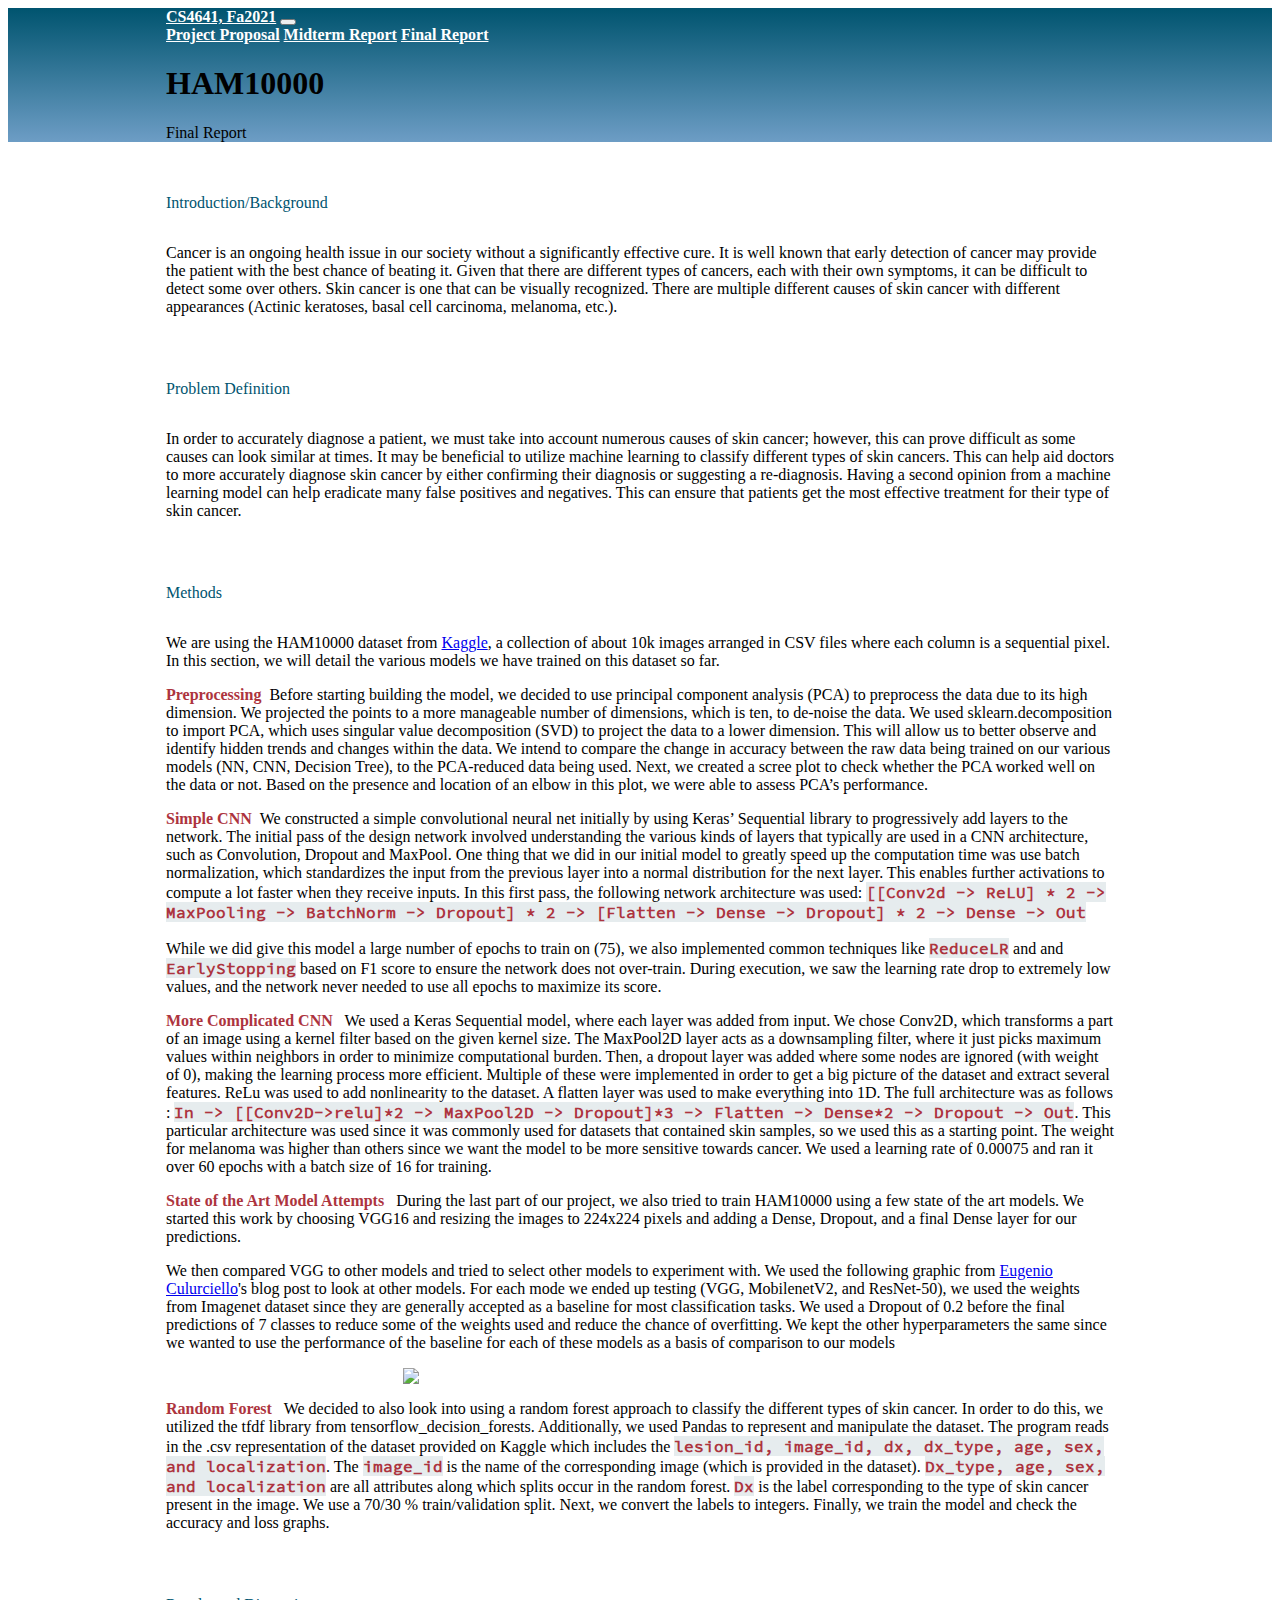
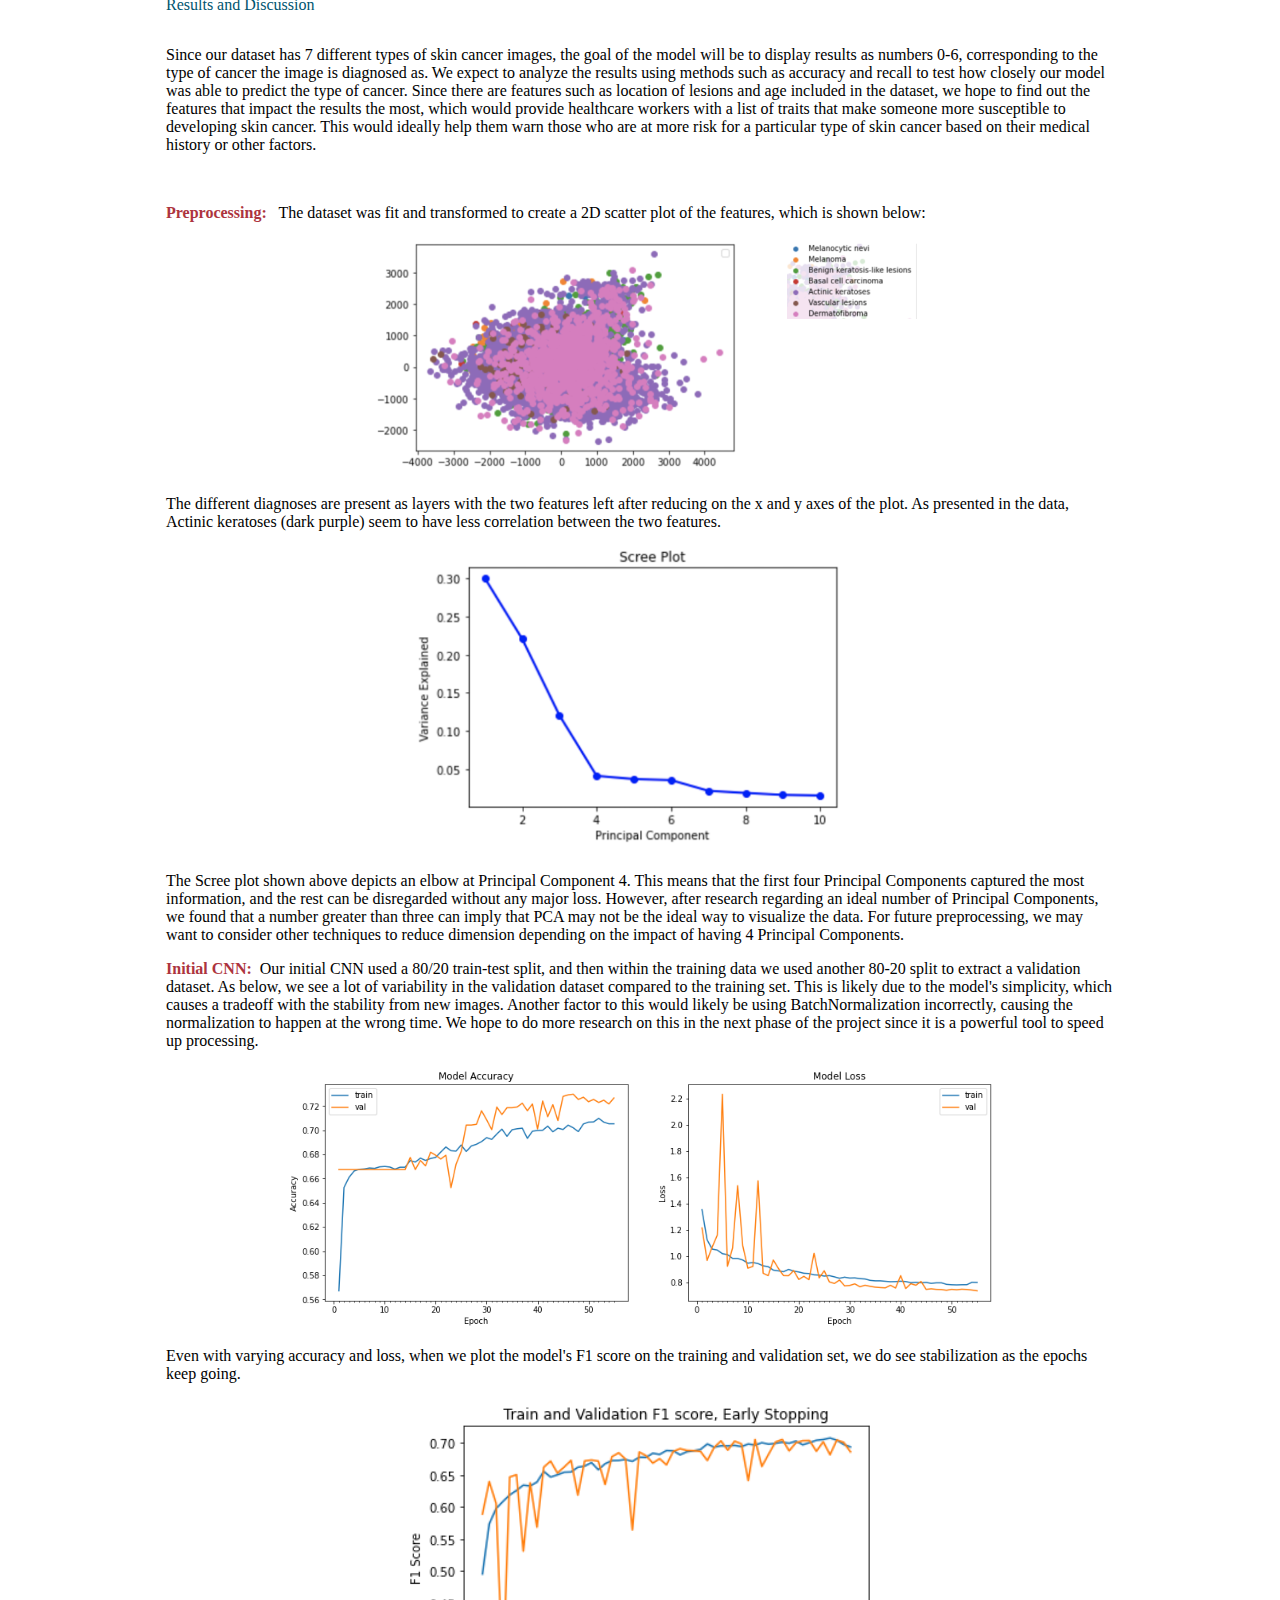
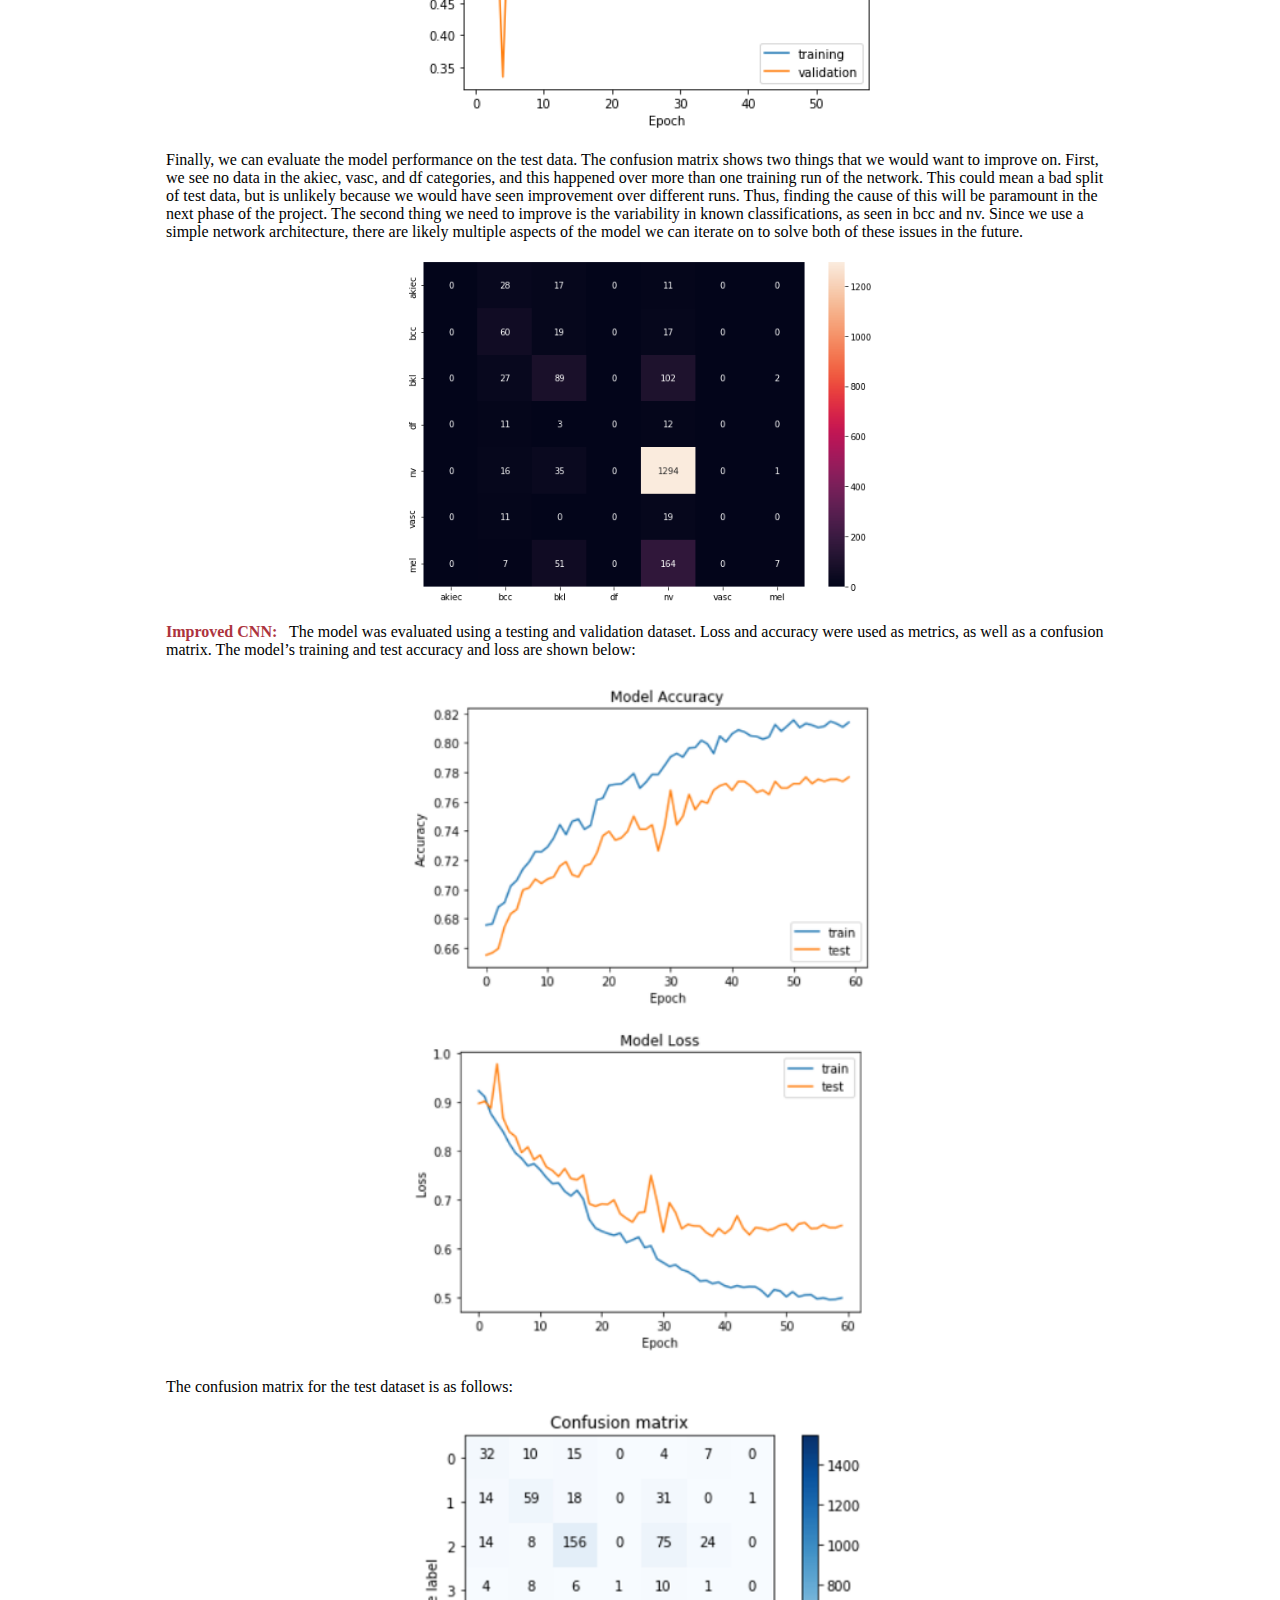
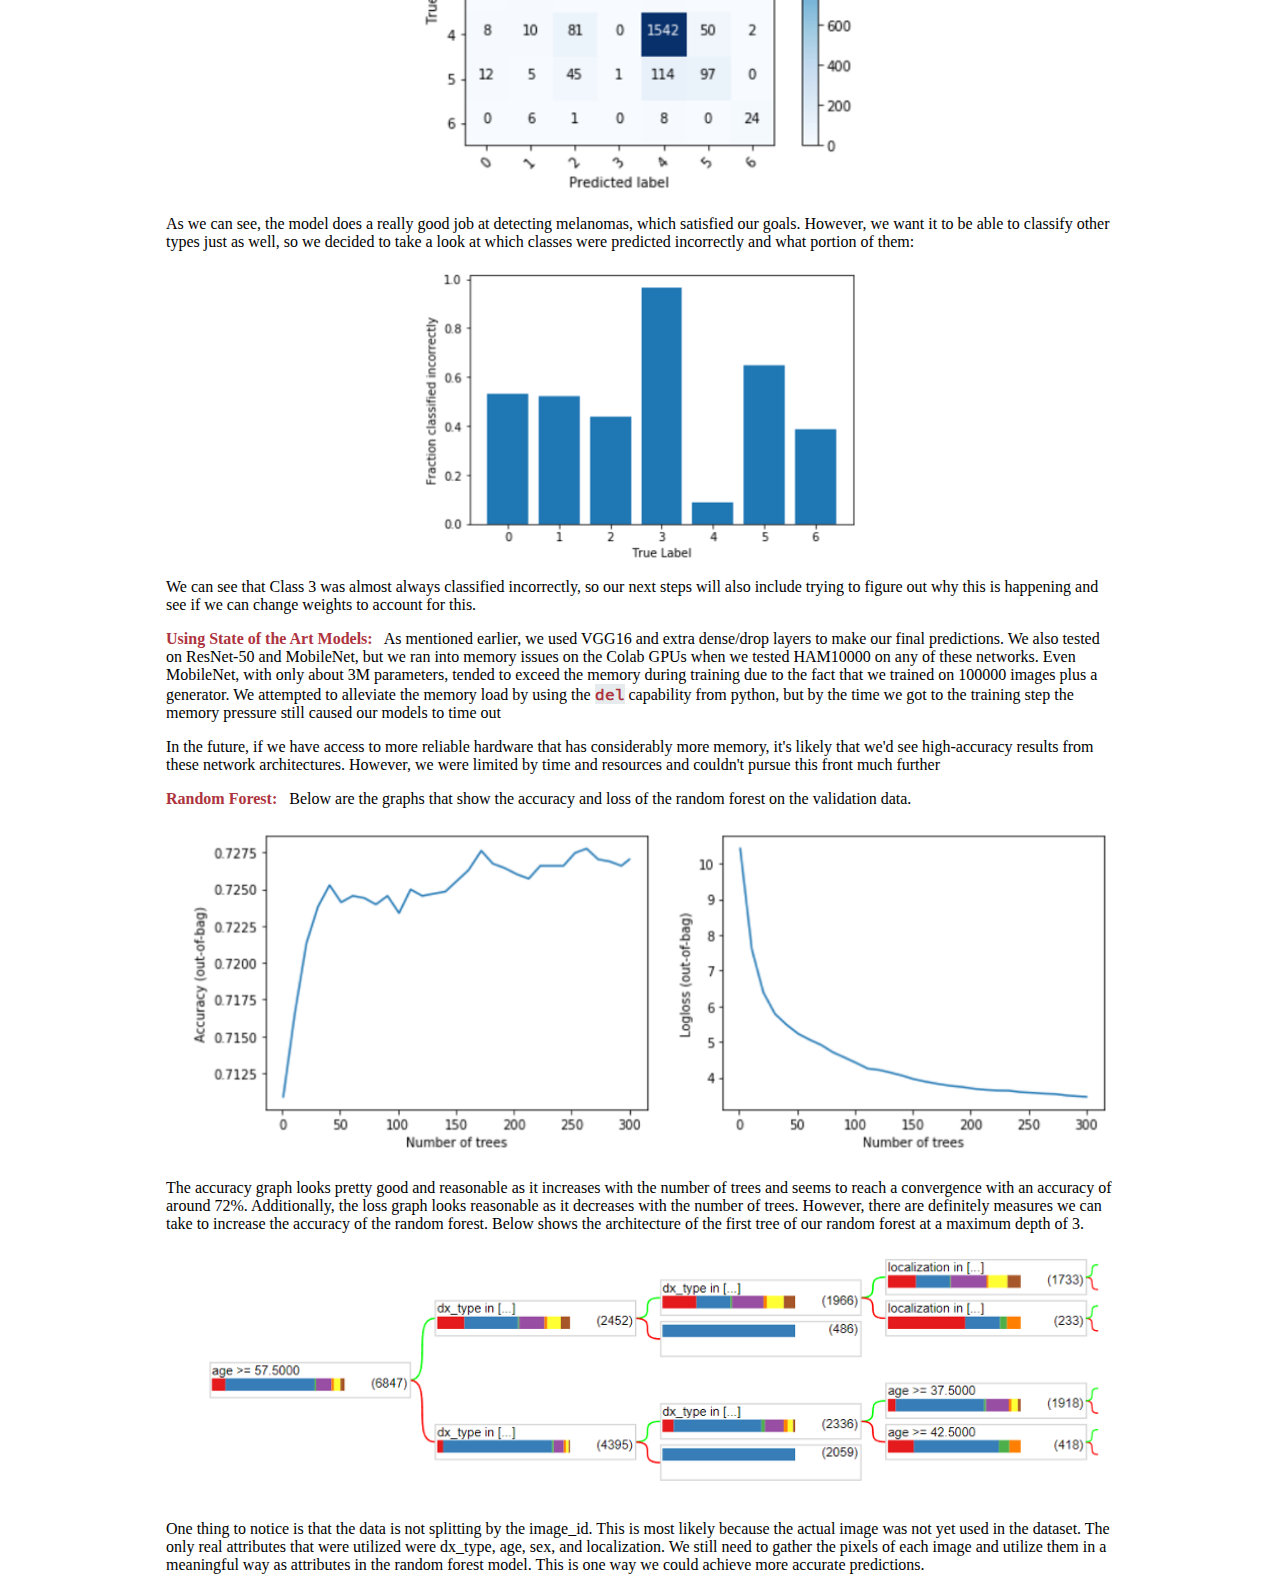
==== finalreport.html @ a60f088b "Update with State of the Art CNN tries" ====
<!doctype html>
<html lang="en">
  <head>
    <!-- Required meta tags -->
    <meta charset="utf-8">
    <meta name="viewport" content="width=device-width, initial-scale=1">

    <!-- Bootstrap CSS -->
    <link href="https://cdn.jsdelivr.net/npm/bootstrap@5.1.2/dist/css/bootstrap.min.css" rel="stylesheet" integrity="sha384-uWxY/CJNBR+1zjPWmfnSnVxwRheevXITnMqoEIeG1LJrdI0GlVs/9cVSyPYXdcSF" crossorigin="anonymous">
    <link rel="stylesheet" href="styles.css" />
    <title>CS 4641, Fall 2021</title>
  </head>
  <body>
    <div class="container-fluid">
        <div class="site-header pt-3 pb-3 mb-2" id="top">
          <nav class="navbar navbar-expand-lg navbar-light section">
            <div class="container-fluid">
              <a class="navbar-brand" href="#top">CS4641, Fa2021</a>
              <button class="navbar-toggler" type="button" data-bs-toggle="collapse" data-bs-target="#navbarNav" aria-controls="navbarNav" aria-expanded="false" aria-label="Toggle navigation">
                <span class="navbar-toggler-icon"></span>
              </button>
              <div class="collapse navbar-collapse" id="navbarNav">
                <a class="nav-link" href="index.html">Project Proposal</a>
                <a class="nav-link" href="#top">Midterm Report</a>
                <a class="nav-link" href="finalreport.html">Final Report</a>
              </div>
            </div>
          </nav>
          <div class="py-5 section">
            <h1 class="display-4 fw-bold text-light">HAM10000</h1>
            <p class="lead fs-3 text-light">Final Report</p>
          </div>
        </div>
        <br><br>
        <div class="section">
            <div class="section-header-text fs-3 fw-bold">Introduction/Background</div>
            <p class="fs-5 lh-lg">Cancer is an ongoing health issue in our society without a significantly effective cure. It is well known that early detection of cancer may provide the patient with the best chance of beating it. Given that there are different types of cancers, each with their own symptoms, it can be difficult to detect some over others. Skin cancer is one that can be visually recognized. There are multiple different causes of skin cancer with different appearances (Actinic keratoses, basal cell carcinoma, melanoma, etc.).</p>
        </div>
        <div class="sep-3rem"></div>
        <div class="section">
            <div class="section-header-text fs-3 fw-bold">Problem Definition</div>
            <p class="fs-5 lh-lg">In order to accurately diagnose a patient, we must take into account numerous causes of skin cancer; however, this can prove difficult as some causes can look similar at times. It may be beneficial to utilize machine learning to classify different types of skin cancers. This can help aid doctors to more accurately diagnose skin cancer by either confirming their diagnosis or suggesting a re-diagnosis. Having a second opinion from a machine learning model can help eradicate many false positives and negatives. This can ensure that patients get the most effective treatment for their type of skin cancer.</p>
        </div>
        <div class="sep-3rem"></div>
        <div class="section">
            <div class="section-header-text fs-3 fw-bold">Methods</div>
            <p class="fs-5 lh-lg">We are using the HAM10000 dataset from <a href="https://www.kaggle.com/kmader/skin-cancer-mnist-ham10000" class="link-primary fw-bold">Kaggle</a>, a collection of about 10k images arranged in CSV files where each column is a sequential pixel. In this section, we will detail the various models we have trained on this dataset so far.</p>
            
            <p class="fs-5 lh-lg"><span class="secondary-header fs-4">Preprocessing &nbsp;</span>Before starting building the model, we decided to use principal component analysis (PCA) to preprocess the data due to its high dimension. We projected the points to a more manageable number of dimensions, which is ten, to de-noise the data. We used sklearn.decomposition to import PCA, which uses singular value decomposition (SVD) to project the data to a lower dimension. This will allow us to better observe and identify hidden trends and changes within the data. We intend to compare the change in accuracy between the raw data being trained on our various models (NN, CNN, Decision Tree), to the PCA-reduced data being used. Next, we created a scree plot to check whether the PCA worked well on the data or not. Based on the presence and location of an elbow in this plot, we were able to assess PCA’s performance. 
            </p>

            <p class="fs-5 lh-lg"><span class="secondary-header fs-4">Simple CNN &nbsp;</span>We constructed a simple convolutional neural net initially by using Keras’ Sequential library to progressively add layers to the network.  The initial pass of the design network involved understanding the various kinds of layers that typically are used in a CNN architecture, such as Convolution, Dropout and MaxPool.  One thing that we did in our initial model to greatly speed up the computation time was use batch normalization, which standardizes the input from the previous layer into a normal distribution for the next layer.  This enables further activations to compute a lot faster when they receive inputs.  In this first pass, the following network architecture was used: <span class="code">[[Conv2d -> ReLU] * 2 -> MaxPooling -> BatchNorm -> Dropout] * 2 -> [Flatten -> Dense -> Dropout] * 2 -> Dense -> Out</span>
            </p>
            <p class="fs-5 lh-lg">While we did give this model a large number of epochs to train on (75), we also implemented common techniques like <span class="code">ReduceLR</span> and and <span class="code">EarlyStopping</span> based on F1 score to ensure the network does not over-train.  During execution, we saw the learning rate drop to extremely low values, and the network never needed to use all epochs to maximize its score.
            </p>

            <p class="fs-5 lh-lg"><span class="secondary-header fs-4">More Complicated CNN &nbsp;</span> We used a Keras Sequential model, where each layer was added from input. We chose Conv2D, which transforms a part of an image using a kernel filter based on the given kernel size. The MaxPool2D layer acts as a downsampling filter, where it just picks maximum values within neighbors in order to minimize computational burden. Then, a dropout layer was added where some nodes are ignored (with weight of 0), making the learning process more efficient. Multiple of these were implemented in order to get a big picture of the dataset and extract several features. ReLu was used to add nonlinearity to the dataset. A flatten layer was used to make everything into 1D. The full architecture was as follows : <span class="code">In -> [[Conv2D->relu]*2 -> MaxPool2D -> Dropout]*3 -> Flatten -> Dense*2 -> Dropout -> Out</span>. This particular architecture was used since it was commonly used for datasets that contained skin samples, so we used this as a starting point. The weight for melanoma was higher than others since we want the model to be more sensitive towards cancer. We used a learning rate of 0.00075 and ran it over 60 epochs with a batch size of 16 for training. 
            </p>

            <p class="fs-5 lh-lg"><span class="secondary-header fs-4">State of the Art Model Attempts &nbsp;</span> During the last part of our project, we also tried to train HAM10000 using a few state of the art models.  We started this work by choosing VGG16 and resizing the images to 224x224 pixels and adding a Dense, Dropout, and a final Dense layer for our predictions.</p>
            <p class="fs-5 lh-lg">We then compared VGG to other models and tried to select other models to experiment with.  We used the following graphic from <a href="https://culurciello.medium.com/analysis-of-deep-neural-networks-dcf398e71aae">Eugenio Culurciello</a>'s blog post to look at other models. For each mode we ended up testing (VGG, MobilenetV2, and ResNet-50), we used the weights from Imagenet dataset since 
            they are generally accepted as a baseline for most classification tasks.  We used a Dropout of 0.2 before the final predictions of 7 classes to reduce some of the weights used and reduce the chance of overfitting. We kept the other hyperparameters the same since we wanted to use the performance of the baseline for each of these models as a basis of comparison to our models</p>
            <img src="https://miro.medium.com/max/4800/1*kfpO_fJ4bc92sffY4bxnSA.jpeg" class="img-center" style="width: 50%;" />
            <p class="fs-5 lh-lg"><span class="secondary-header fs-4">Random Forest &nbsp;</span> We decided to also look into using a random forest approach to classify the different types of skin cancer. In order to do this, we utilized the tfdf library from tensorflow_decision_forests. Additionally, we used Pandas to represent and manipulate the dataset. The program reads in the .csv representation of the dataset provided on Kaggle which includes the <span class="code">lesion_id, image_id, dx, dx_type, age, sex, and localization</span>. The <span class="code">image_id</span> is the name of the corresponding image (which is provided in the dataset). <span class="code">Dx_type, age, sex, and localization</span> are all attributes along which splits occur in the random forest. <span class="code">Dx</span> is the label corresponding to the type of skin cancer present in the image. We use a 70/30 % train/validation split. Next, we convert the labels to integers. Finally, we train the model and check the accuracy and loss graphs.
            </p>           
        </div>
        <div class="sep-3rem"></div>
        <div class="section">
            <div class="section-header-text fs-3 fw-bold">Results and Discussion</div>
            <p class="fs-5 lh-lg">Since our dataset has 7 different types of skin cancer images, the goal of the model will be to display results as numbers 0-6, corresponding to the type of cancer the image is diagnosed as. We expect to analyze the results using methods such as accuracy and recall to test how closely our model was able to predict the type of cancer. Since there are features such as location of lesions and age included in the dataset, we hope to find out the features that impact the results the most, which would provide healthcare workers with a list of traits that make someone more susceptible to developing skin cancer. This would ideally help them warn those who are at more risk for a particular type of skin cancer based on their medical history or other factors. </p>
            <br>
            <p class="fs-5 lh-lg"><span class="secondary-header fs-4">Preprocessing: &nbsp;</span> The dataset was fit and transformed to create a 2D scatter plot of the features, which is shown below: </p>
            <img class="img-center" src="images/pca_scatter.png" />
            <p class="fs-5 lh-lg">The different diagnoses are present as layers with the two features left after reducing on the x and y axes of the plot. As presented in the data, Actinic keratoses (dark purple) seem to have less correlation between the two features. </p>
            <!--Manu you are a hoe. -Best, Nav-->
            
                <img class="img-center" style="width: 50%;" src="images/pca_results_line.png" />
            
            <p class="fs-5 lh-lg">The Scree plot shown above depicts an elbow at Principal Component 4. This means that the first four Principal Components captured the most information, and the rest can be disregarded without any major loss. However, after research regarding an ideal number of Principal Components, we found that a number greater than three can imply that PCA may not be the ideal way to visualize the data. For future preprocessing, we may want to consider other techniques to reduce dimension depending on the impact of having 4 Principal Components. </p>
            <p class="fs-5 lh-lg"><span class="secondary-header fs-4">Initial CNN: &nbsp;</span>Our initial CNN used a 80/20 train-test split, and then within the training data we used another 80-20 split to extract a validation dataset.  As below, we see a lot of variability in the validation dataset compared to the training set.  This is likely due to the model's simplicity, which causes a tradeoff with the stability from new images.  Another factor to this would likely be using BatchNormalization incorrectly, causing the normalization to happen at the wrong time.  We hope to do more research on this in the next phase of the project since it is a powerful tool to speed up processing.</p> 
            
                <img class="img-center" style="width: 75%;" src="images/basic_cnn_loss.png" />
            
            <p class="fs-5 lh-lg">Even with varying accuracy and loss, when we plot the model's F1 score on the training and validation set, we do see stabilization as the epochs keep going.  </p>
            
                <img class="img-center" style="width: 50%;" src="images/basic_cnn_f1.png" />
            
            <p class="fs-5 lh-lg">Finally, we can evaluate the model performance on the test data.  The confusion matrix shows two things that we would want to improve on.  First, we see no data in the akiec, vasc, and df categories, and this happened over more than one training run of the network.  This could mean a bad split of test data, but is unlikely because we would have seen improvement over different runs.  Thus, finding the cause of this will be paramount in the next phase of the project.  The second thing we need to improve is the variability in known classifications, as seen in bcc and nv.  Since we use a simple network architecture, there are likely multiple aspects of the model we can iterate on to solve both of these issues in the future.</p>
            
                <img class="img-center" style="width: 50%;" src="images/basic_cnn_cf.png" />
            
            <p class="fs-5 lh-lg"><span class="secondary-header fs-4">Improved CNN: &nbsp;</span> The model was evaluated using a testing and validation dataset. Loss and accuracy were used as metrics, as well as a confusion matrix. The model’s training and test accuracy and loss are shown below: 
            </p>
            
                <img class="img-center" style="width: 50%;" src="images/cnn2_acc_loss.png" />
            
            <p class="fs-5 lh-lg">The confusion matrix for the test dataset is as follows:</p>
            
                <img class="img-center" style="width: 50%;" src="images/cnn2_conf_matrix.png" />
            
            <p class="fs-5 lh-lg">As we can see, the model does a really good job at detecting melanomas, which satisfied our goals. However, we want it to be able to classify other types just as well, so we decided to take a look at which classes were predicted incorrectly and what portion of them: </p>
            
                <img class="img-center" style="width: 50%;" src="images/cnn_label_class.png" />
            
            <p class="fs-5 lh-lg">We can see that Class 3 was almost always classified incorrectly, so our next steps will also include trying to figure out why this is happening and see if we can change weights to account for this. </p>


            <p class="fs-5 lh-lg"><span class="secondary-header fs-4">Using State of the Art Models: &nbsp;</span> As mentioned earlier, we used VGG16 and extra dense/drop layers to make our final predictions. We also tested on ResNet-50 and MobileNet, but we ran into memory issues on the Colab GPUs when we tested HAM10000 on any of these networks. Even MobileNet, with only about 3M parameters, tended to exceed the memory during training due to the fact that we trained on 100000 images plus a generator.  We attempted to alleviate the memory load by using the <span class="code">del</span> capability from python, but by the time we got to the training step the memory pressure still caused our models to time out</p> 
            <p class="fs-5 lh-lg">In the future, if we have access to more reliable hardware that has considerably more memory, it's likely that we'd see high-accuracy results from these network architectures.  However, we were limited by time and resources and couldn't pursue this front much further</p>


            <p class="fs-5 lh-lg"><span class="secondary-header fs-4">Random Forest: &nbsp;</span> Below are the graphs that show the accuracy and loss of the random forest on the validation data. </p>
            
                <img class="img-center" style="width: 100%;" src="images/rf_loss.png" />
            
            <p class="fs-5 lh-lg">The accuracy graph looks pretty good and reasonable as it increases with the number of trees and seems to reach a convergence with an accuracy of around 72%. Additionally, the loss graph looks reasonable as it decreases with the number of trees. However, there are definitely measures we can take to increase the accuracy of the random forest. Below shows the architecture of the first tree of our random forest at a maximum depth of 3.</p>
            
                <img class="img-center" style="width: 100%;" src="images/rf_tree_structure.png" />
            
            <p class="fs-5 lh-lg">One thing to notice is that the data is not splitting by the image_id. This is most likely because the actual image was not yet used in the dataset. The only real attributes that were utilized were dx_type, age, sex, and localization. We still need to gather the pixels of each image and utilize them in a meaningful way as attributes in the random forest model. This is one way we could achieve more accurate predictions.</p>
        </div>
    </div>
  </body>
</html>
---- styles.css ----
@font-face {
    font-family: 'Source Code Pro';
    src: url('SourceCodePro-Regular.ttf');
  }
.container-fluid{
    padding: 0;
}
.site-header {
    margin: 0 auto;
    background: linear-gradient(to top, #6D9DC5, #00546f);
}
.site-header-text-area {
    width: 75%;
}
.section {
    width: 75%;
    margin: 0 auto;
}
.section > iframe {
    display: block;
    margin: auto;
}
.section-header-text {
    color: #00546f;
    padding-bottom: 1rem;
}
.sep-3rem {
    height: 3rem;
}
.timeline-bold {
    font-weight: 600;
}
.nav-link {
    color: rgba(255, 255, 255, 1)
}
.nav-link:hover {
    color: rgba(255, 255, 255, 1)
}
.nav-link:link {
    color: rgba(255, 255, 255, 1)
}
.navbar {
    font-weight: 600;
}
.navbar-brand {
    color: rgba(255, 255, 255, 1) !important;
}
.main-color {
    color: #00546f;
}
.secondary-header {
    color: #AD343E;
    font-weight: 600;
}
.code {
    background-color: #e6ecee;
    color: #AD343E;
    font-family: 'Source Code Pro', monospace;
    font-weight: bolder;
    font-size: 1rem;
}
.img-30 {
    width: 40%;
}
.img-center {
    display: block;
    margin: 0 auto;
}
figcaption {
    text-align: center;
}
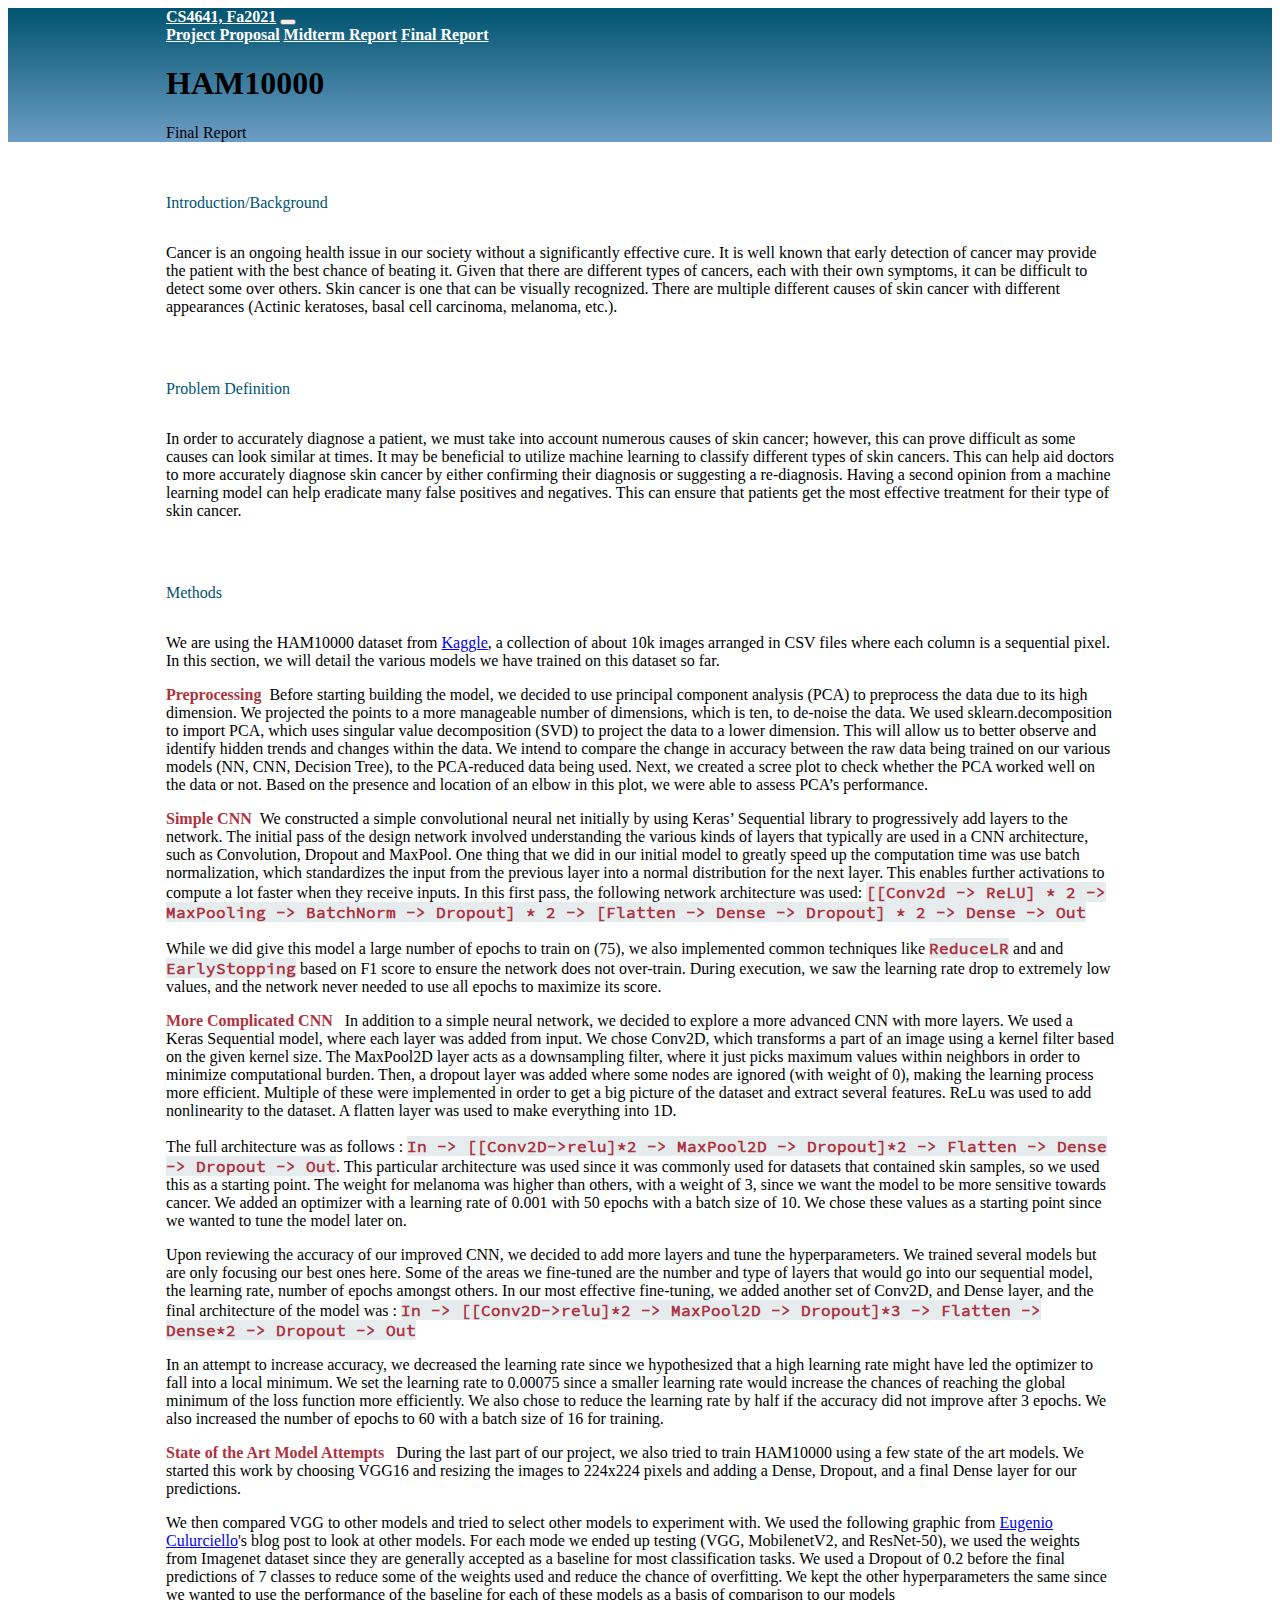
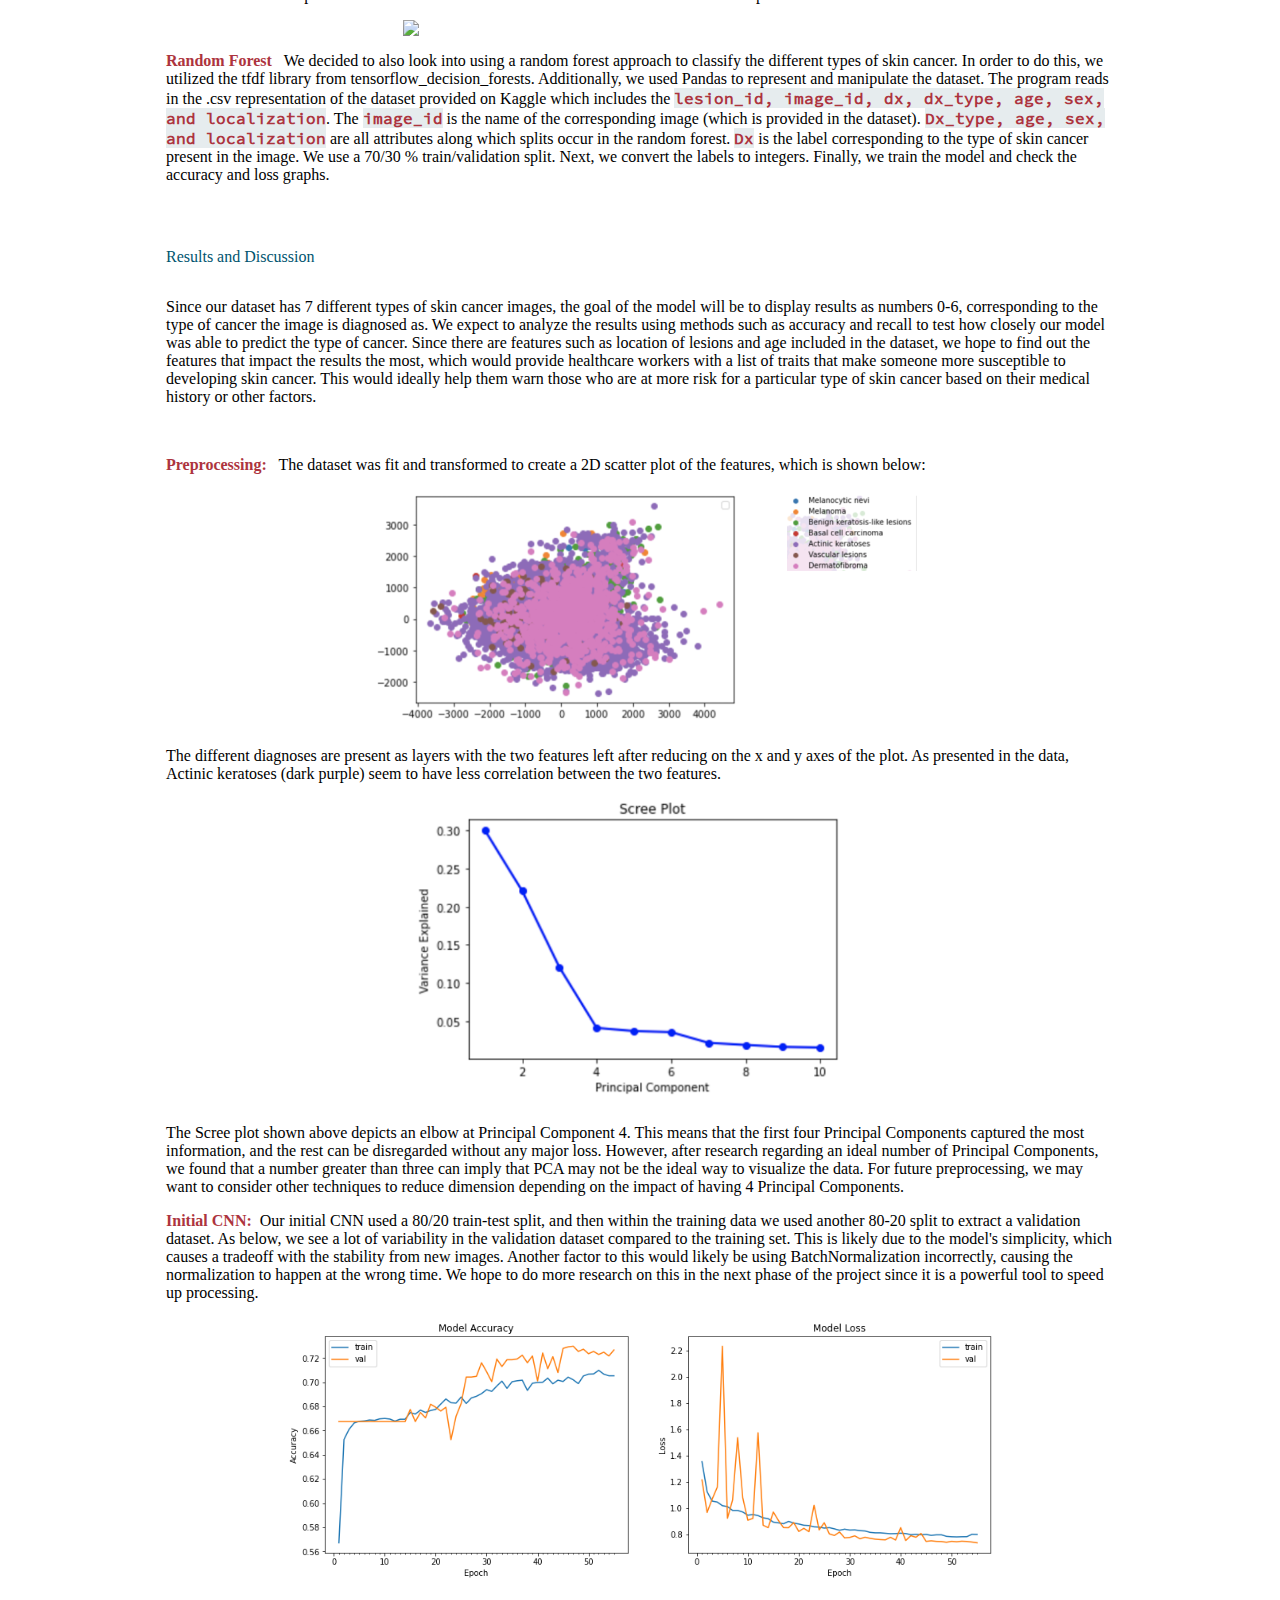
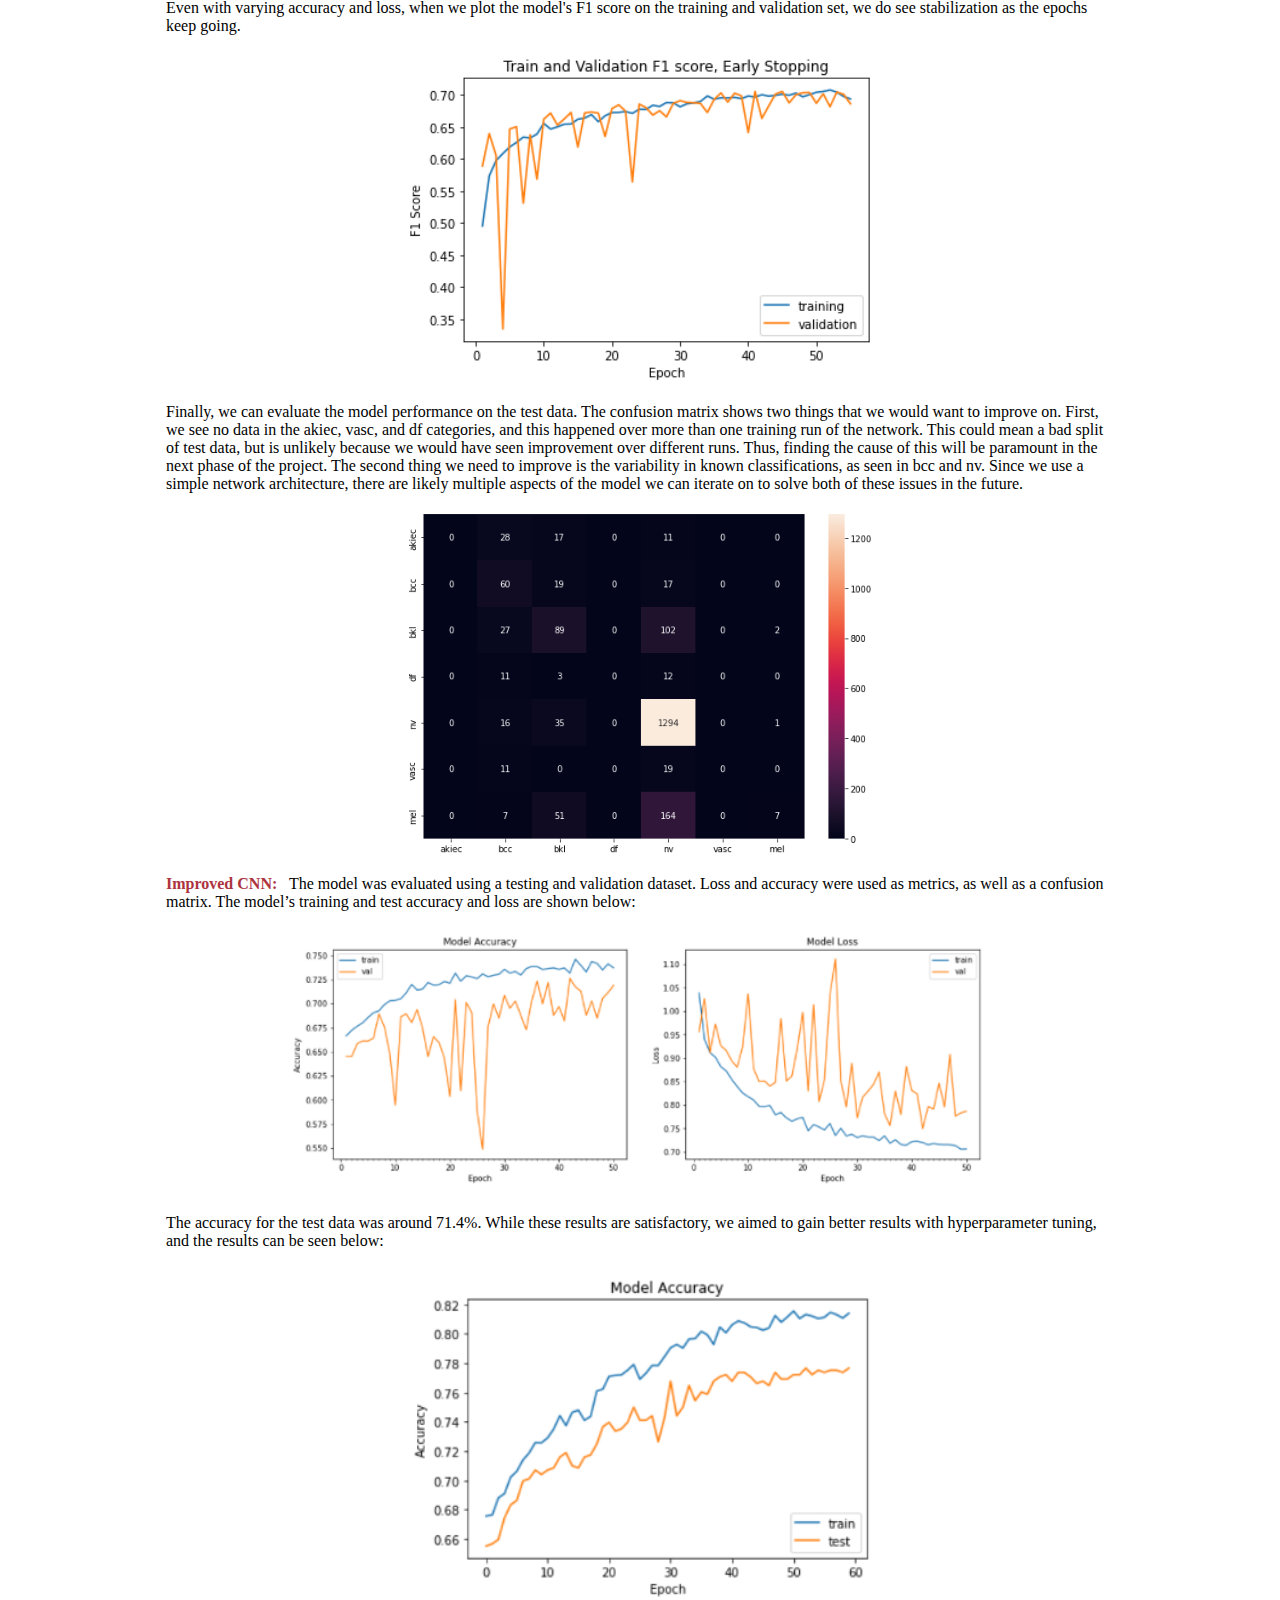
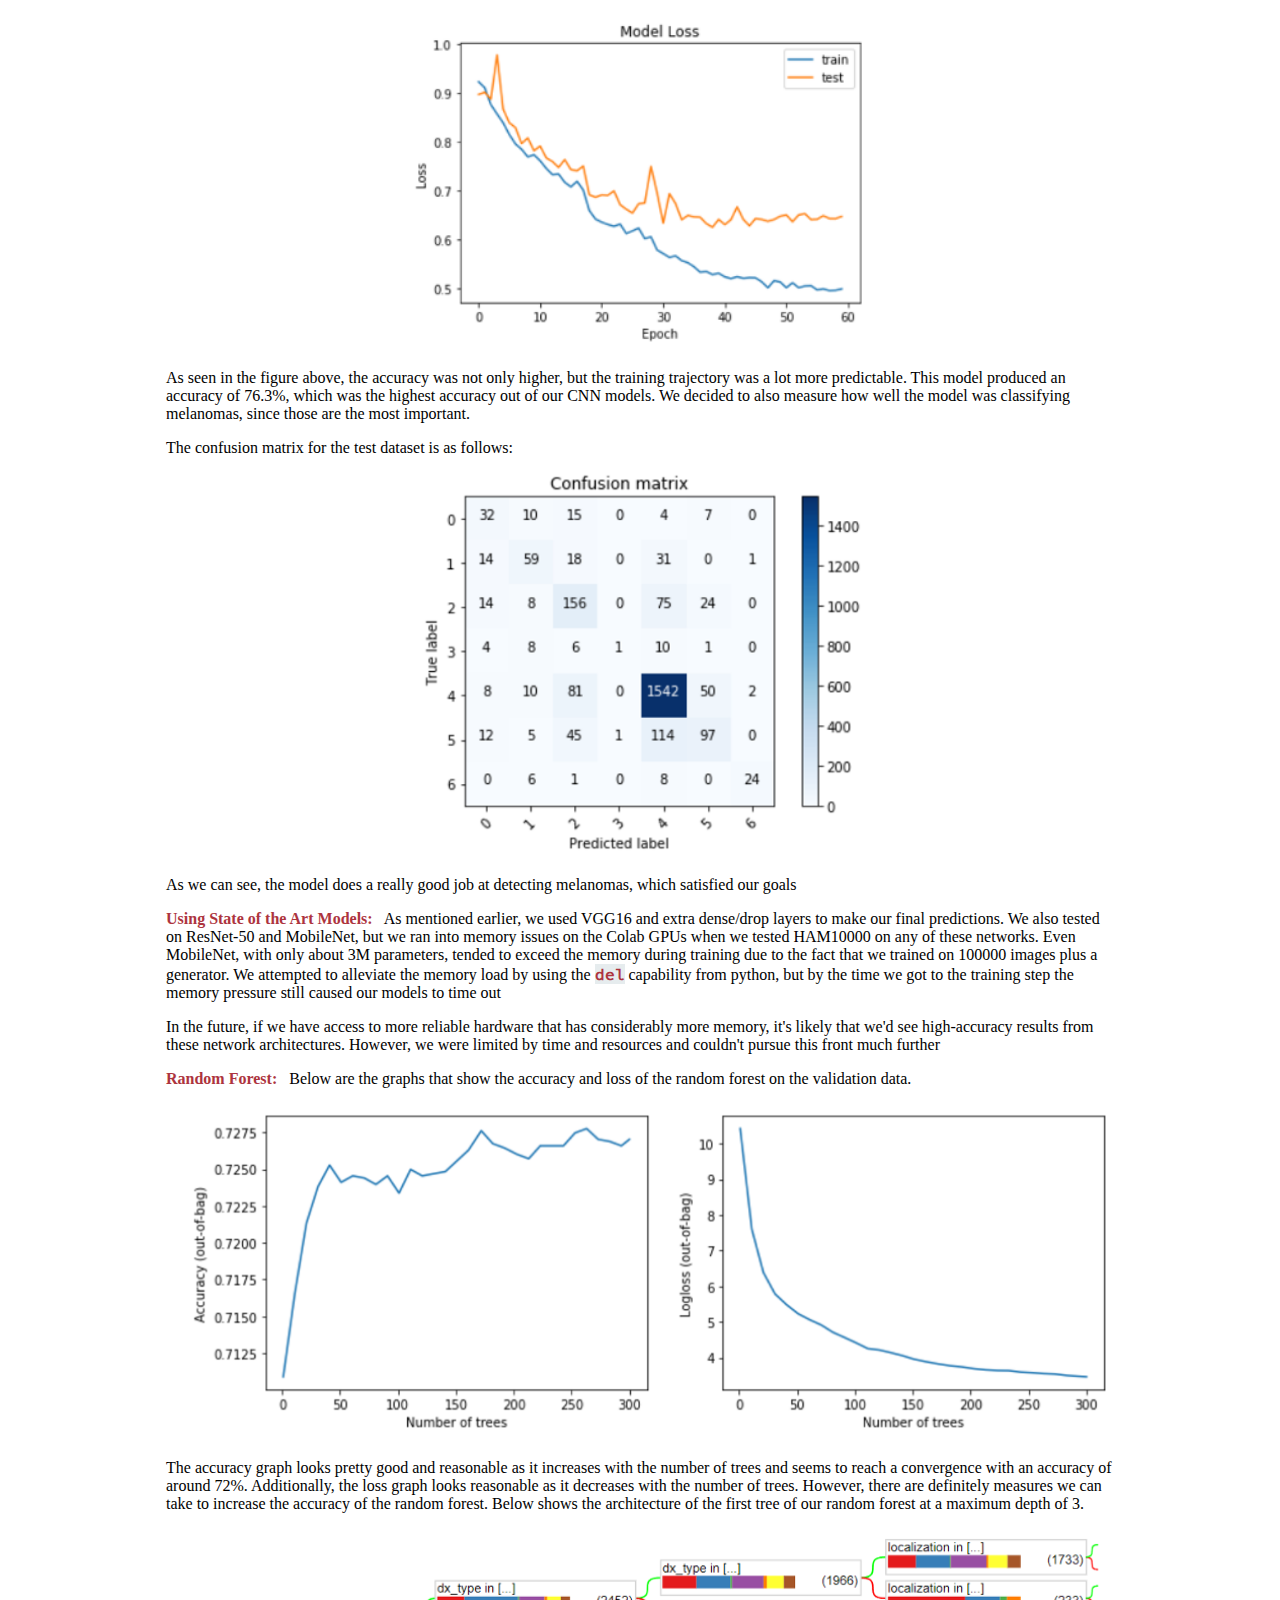
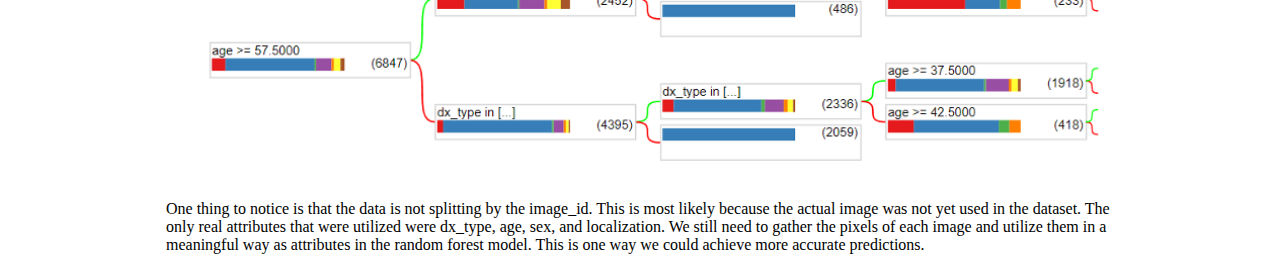
==== commit 2f3d9ff1: "Updated nn stuff" ====
--- a/finalreport.html
+++ b/finalreport.html
@@ -54,8 +54,10 @@
             <p class="fs-5 lh-lg">While we did give this model a large number of epochs to train on (75), we also implemented common techniques like <span class="code">ReduceLR</span> and and <span class="code">EarlyStopping</span> based on F1 score to ensure the network does not over-train.  During execution, we saw the learning rate drop to extremely low values, and the network never needed to use all epochs to maximize its score.
             </p>
 
-            <p class="fs-5 lh-lg"><span class="secondary-header fs-4">More Complicated CNN &nbsp;</span> We used a Keras Sequential model, where each layer was added from input. We chose Conv2D, which transforms a part of an image using a kernel filter based on the given kernel size. The MaxPool2D layer acts as a downsampling filter, where it just picks maximum values within neighbors in order to minimize computational burden. Then, a dropout layer was added where some nodes are ignored (with weight of 0), making the learning process more efficient. Multiple of these were implemented in order to get a big picture of the dataset and extract several features. ReLu was used to add nonlinearity to the dataset. A flatten layer was used to make everything into 1D. The full architecture was as follows : <span class="code">In -> [[Conv2D->relu]*2 -> MaxPool2D -> Dropout]*3 -> Flatten -> Dense*2 -> Dropout -> Out</span>. This particular architecture was used since it was commonly used for datasets that contained skin samples, so we used this as a starting point. The weight for melanoma was higher than others since we want the model to be more sensitive towards cancer. We used a learning rate of 0.00075 and ran it over 60 epochs with a batch size of 16 for training. 
-            </p>
+            <p class="fs-5 lh-lg"><span class="secondary-header fs-4">More Complicated CNN &nbsp;</span> In addition to a simple neural network, we decided to explore a more advanced CNN with more layers. We used a Keras Sequential model, where each layer was added from input. We chose Conv2D, which transforms a part of an image using a kernel filter based on the given kernel size. The MaxPool2D layer acts as a downsampling filter, where it just picks maximum values within neighbors in order to minimize computational burden. Then, a dropout layer was added where some nodes are ignored (with weight of 0), making the learning process more efficient. Multiple of these were implemented in order to get a big picture of the dataset and extract several features. ReLu was used to add nonlinearity to the dataset. A flatten layer was used to make everything into 1D.</p>
+            <p class="fs-5 lh-lg">The full architecture was as follows : <span class="code">In -> [[Conv2D->relu]*2 -> MaxPool2D -> Dropout]*2 -> Flatten -> Dense -> Dropout -> Out</span>. This particular architecture was used since it was commonly used for datasets that contained skin samples, so we used this as a starting point. The weight for melanoma was higher than others, with a weight of 3, since we want the model to be more sensitive towards cancer. We added an optimizer with a learning rate of 0.001 with 50 epochs with a batch size of 10. We chose these values as a starting point since we wanted to tune the model later on.</p>
+            <p class="fs-5 lh-lg">Upon reviewing the accuracy of our improved CNN, we decided to add more layers and tune the hyperparameters. We trained several models but are only focusing our best ones here. Some of the areas we fine-tuned are the number and type of layers that would go into our sequential model, the learning rate, number of epochs amongst others. In our most effective fine-tuning, we added another set of Conv2D, and Dense layer, and the final architecture of the model was : <span class="code">In -> [[Conv2D->relu]*2 -> MaxPool2D -> Dropout]*3 -> Flatten -> Dense*2 -> Dropout -> Out</span></p>
+            <p class="fs-5 lh-lg">In an attempt to increase accuracy, we decreased the learning rate since we hypothesized that a high learning rate might have led the optimizer to fall into a local minimum. We set the learning rate to 0.00075 since a smaller learning rate would increase the chances of reaching the global minimum of the loss function more efficiently. We also chose to reduce the learning rate by half if the accuracy did not improve after 3 epochs. We also increased the number of epochs to 60 with a batch size of 16 for training. </p>
 
             <p class="fs-5 lh-lg"><span class="secondary-header fs-4">State of the Art Model Attempts &nbsp;</span> During the last part of our project, we also tried to train HAM10000 using a few state of the art models.  We started this work by choosing VGG16 and resizing the images to 224x224 pixels and adding a Dense, Dropout, and a final Dense layer for our predictions.</p>
             <p class="fs-5 lh-lg">We then compared VGG to other models and tried to select other models to experiment with.  We used the following graphic from <a href="https://culurciello.medium.com/analysis-of-deep-neural-networks-dcf398e71aae">Eugenio Culurciello</a>'s blog post to look at other models. For each mode we ended up testing (VGG, MobilenetV2, and ResNet-50), we used the weights from Imagenet dataset since 
@@ -92,18 +94,15 @@
             <p class="fs-5 lh-lg"><span class="secondary-header fs-4">Improved CNN: &nbsp;</span> The model was evaluated using a testing and validation dataset. Loss and accuracy were used as metrics, as well as a confusion matrix. The model’s training and test accuracy and loss are shown below: 
             </p>
             
-                <img class="img-center" style="width: 50%;" src="images/cnn2_acc_loss.png" />
-            
+                <img class="img-center" style="width: 75%;" src="images/improved_cnn_img_1.png" />
+            <p class="fs-5 lh-lg">The accuracy for the test data was around 71.4%. While these results are satisfactory, we aimed to gain better results with hyperparameter tuning, and the results can be seen below:</p>
+                <img class="img-center" style="width: 50%;" src="images/improved_cnn_img_2.png" />
+            <p class="fs-5 lh-lg">As seen in the figure above, the accuracy was not only higher, but the training trajectory was a lot more predictable. This model produced an accuracy of 76.3%, which was the highest accuracy out of our CNN models. We decided to also measure how well the model was classifying melanomas, since those are the most important. </p>
             <p class="fs-5 lh-lg">The confusion matrix for the test dataset is as follows:</p>
             
                 <img class="img-center" style="width: 50%;" src="images/cnn2_conf_matrix.png" />
             
-            <p class="fs-5 lh-lg">As we can see, the model does a really good job at detecting melanomas, which satisfied our goals. However, we want it to be able to classify other types just as well, so we decided to take a look at which classes were predicted incorrectly and what portion of them: </p>
-            
-                <img class="img-center" style="width: 50%;" src="images/cnn_label_class.png" />
-            
-            <p class="fs-5 lh-lg">We can see that Class 3 was almost always classified incorrectly, so our next steps will also include trying to figure out why this is happening and see if we can change weights to account for this. </p>
-
+            <p class="fs-5 lh-lg">As we can see, the model does a really good job at detecting melanomas, which satisfied our goals </p>
 
             <p class="fs-5 lh-lg"><span class="secondary-header fs-4">Using State of the Art Models: &nbsp;</span> As mentioned earlier, we used VGG16 and extra dense/drop layers to make our final predictions. We also tested on ResNet-50 and MobileNet, but we ran into memory issues on the Colab GPUs when we tested HAM10000 on any of these networks. Even MobileNet, with only about 3M parameters, tended to exceed the memory during training due to the fact that we trained on 100000 images plus a generator.  We attempted to alleviate the memory load by using the <span class="code">del</span> capability from python, but by the time we got to the training step the memory pressure still caused our models to time out</p> 
             <p class="fs-5 lh-lg">In the future, if we have access to more reliable hardware that has considerably more memory, it's likely that we'd see high-accuracy results from these network architectures.  However, we were limited by time and resources and couldn't pursue this front much further</p>
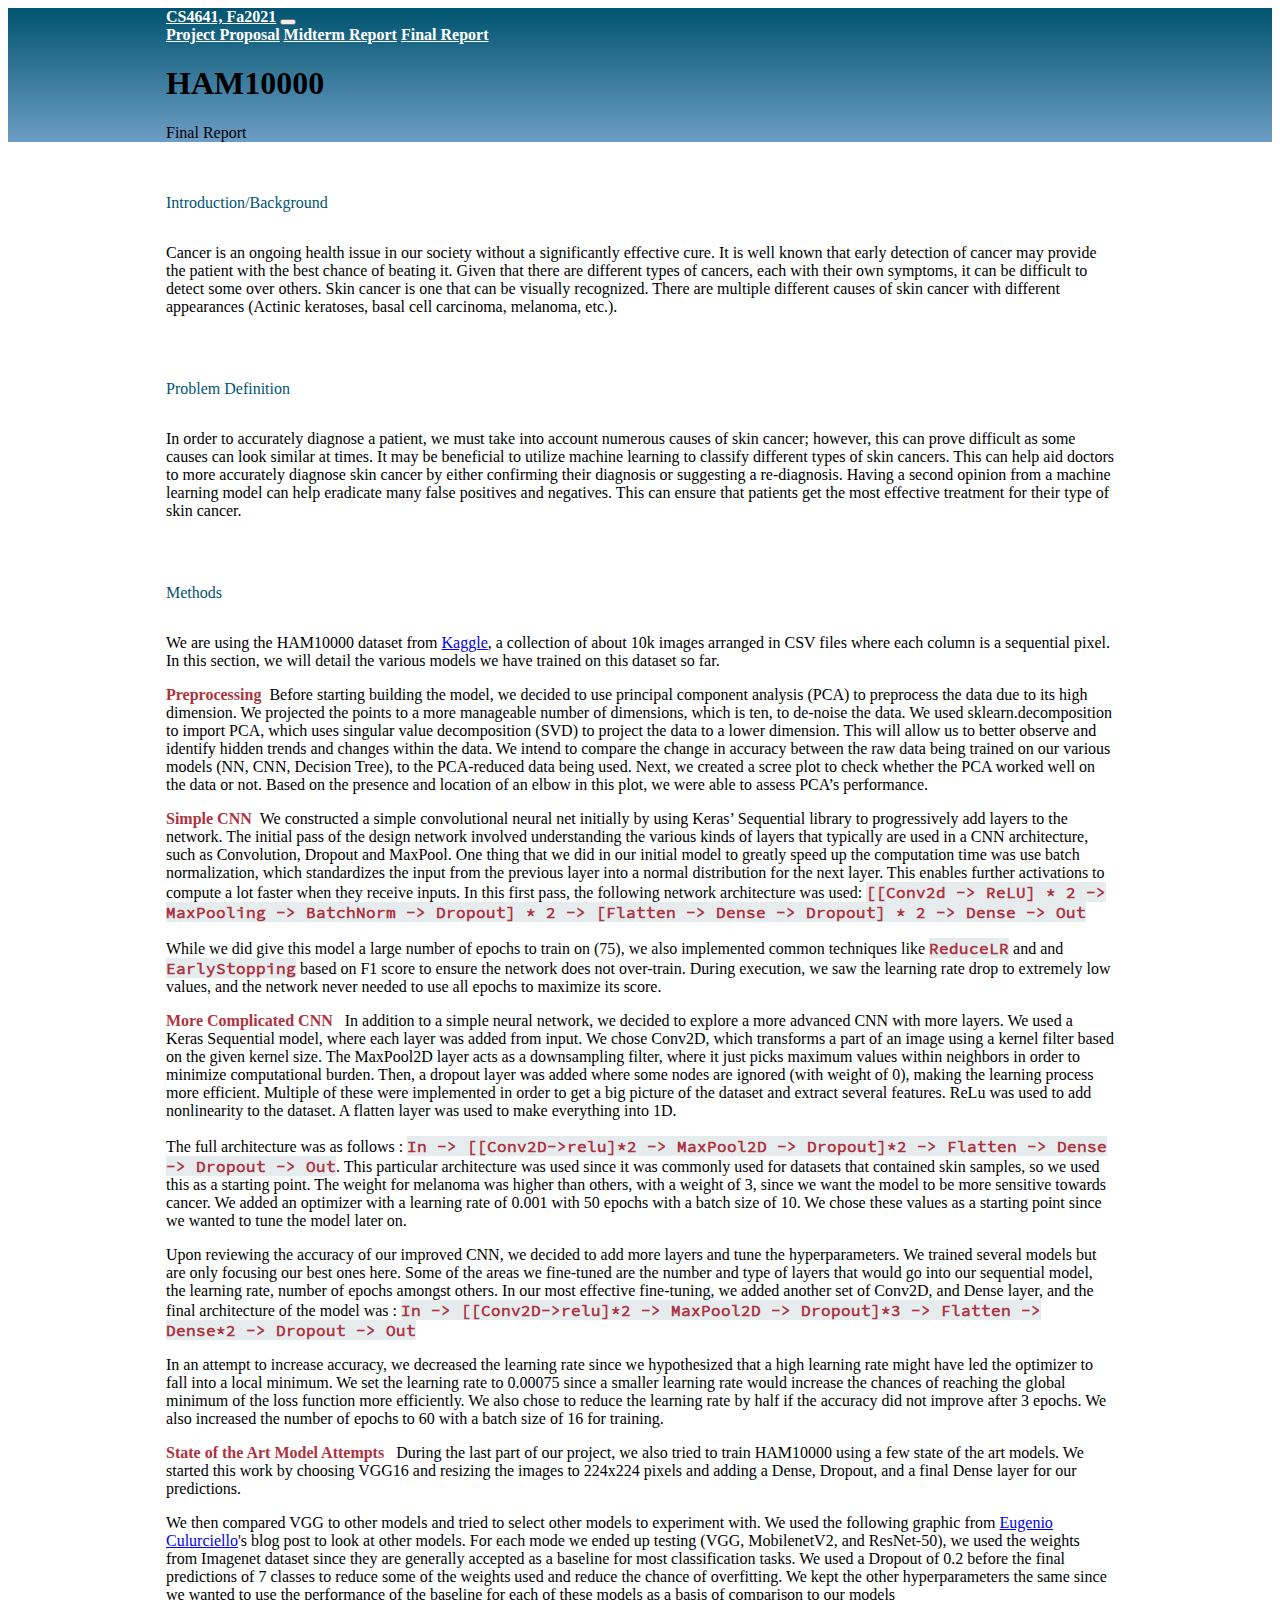
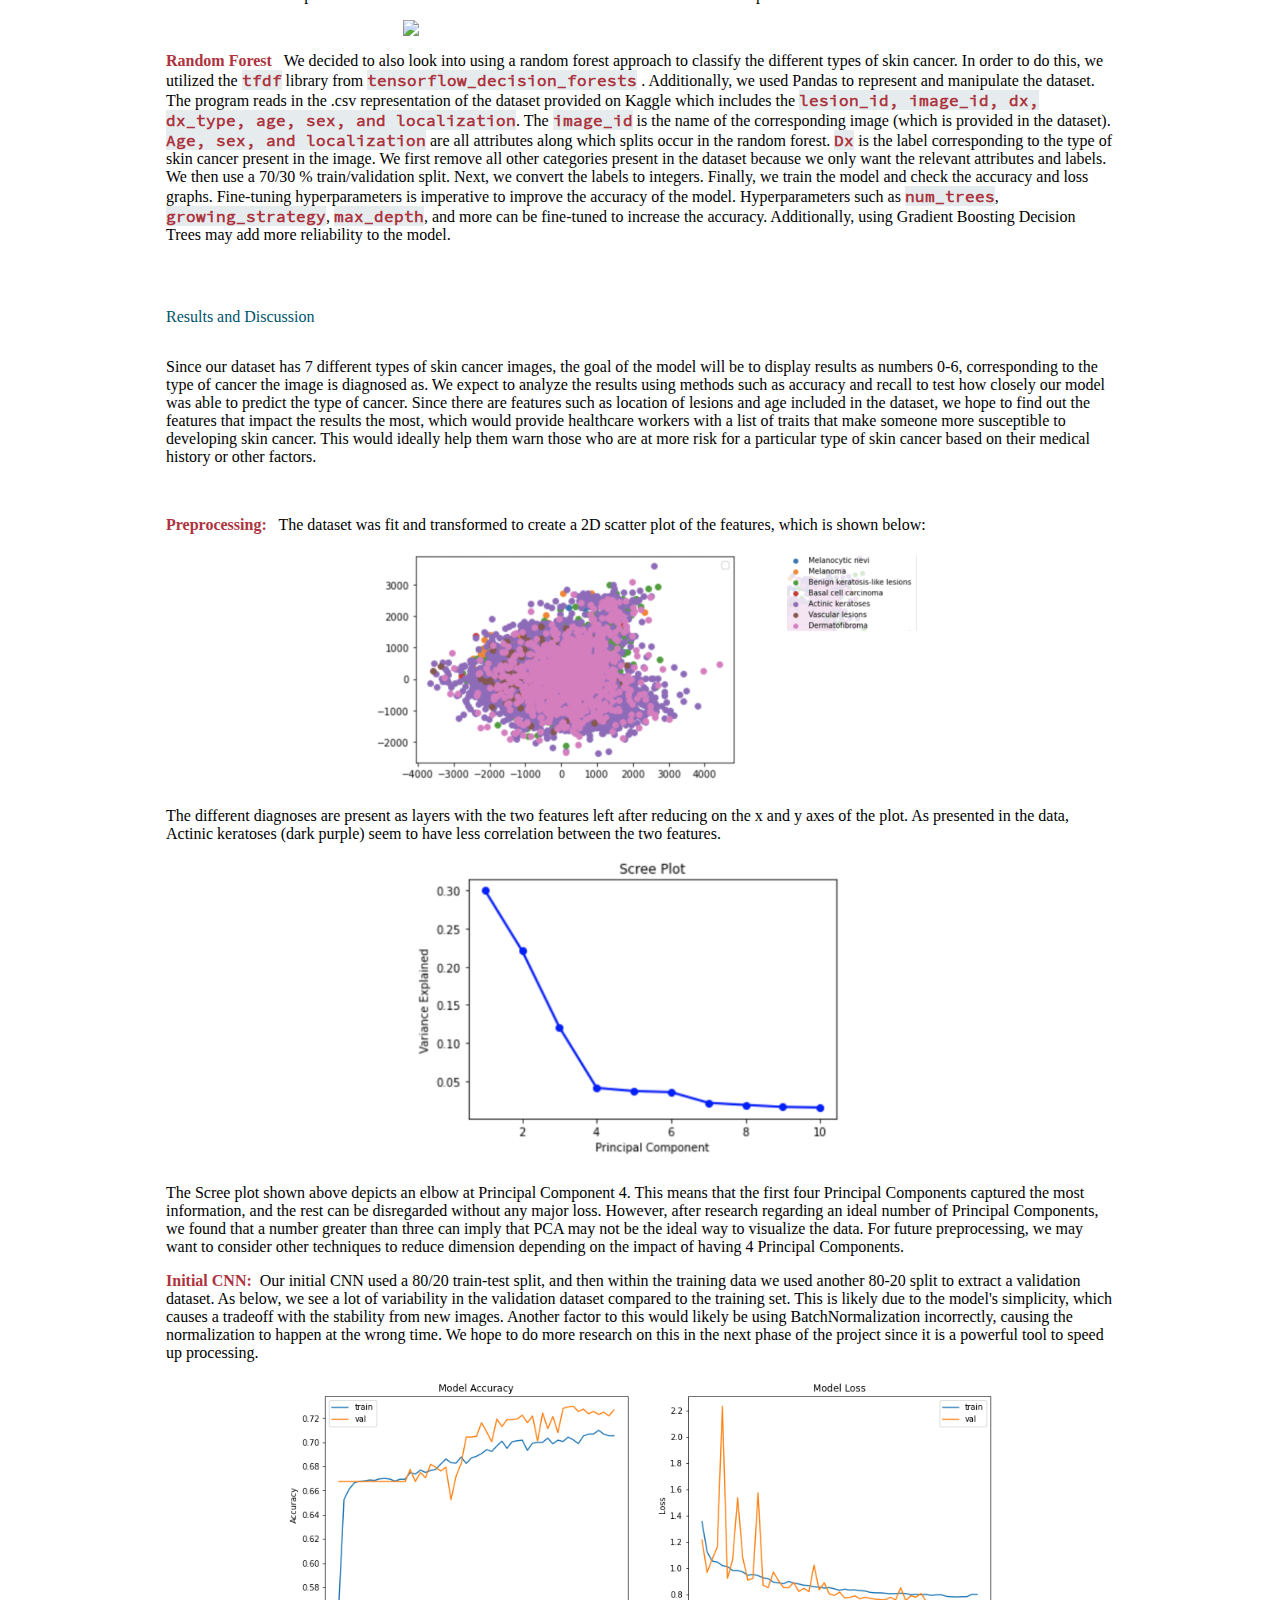
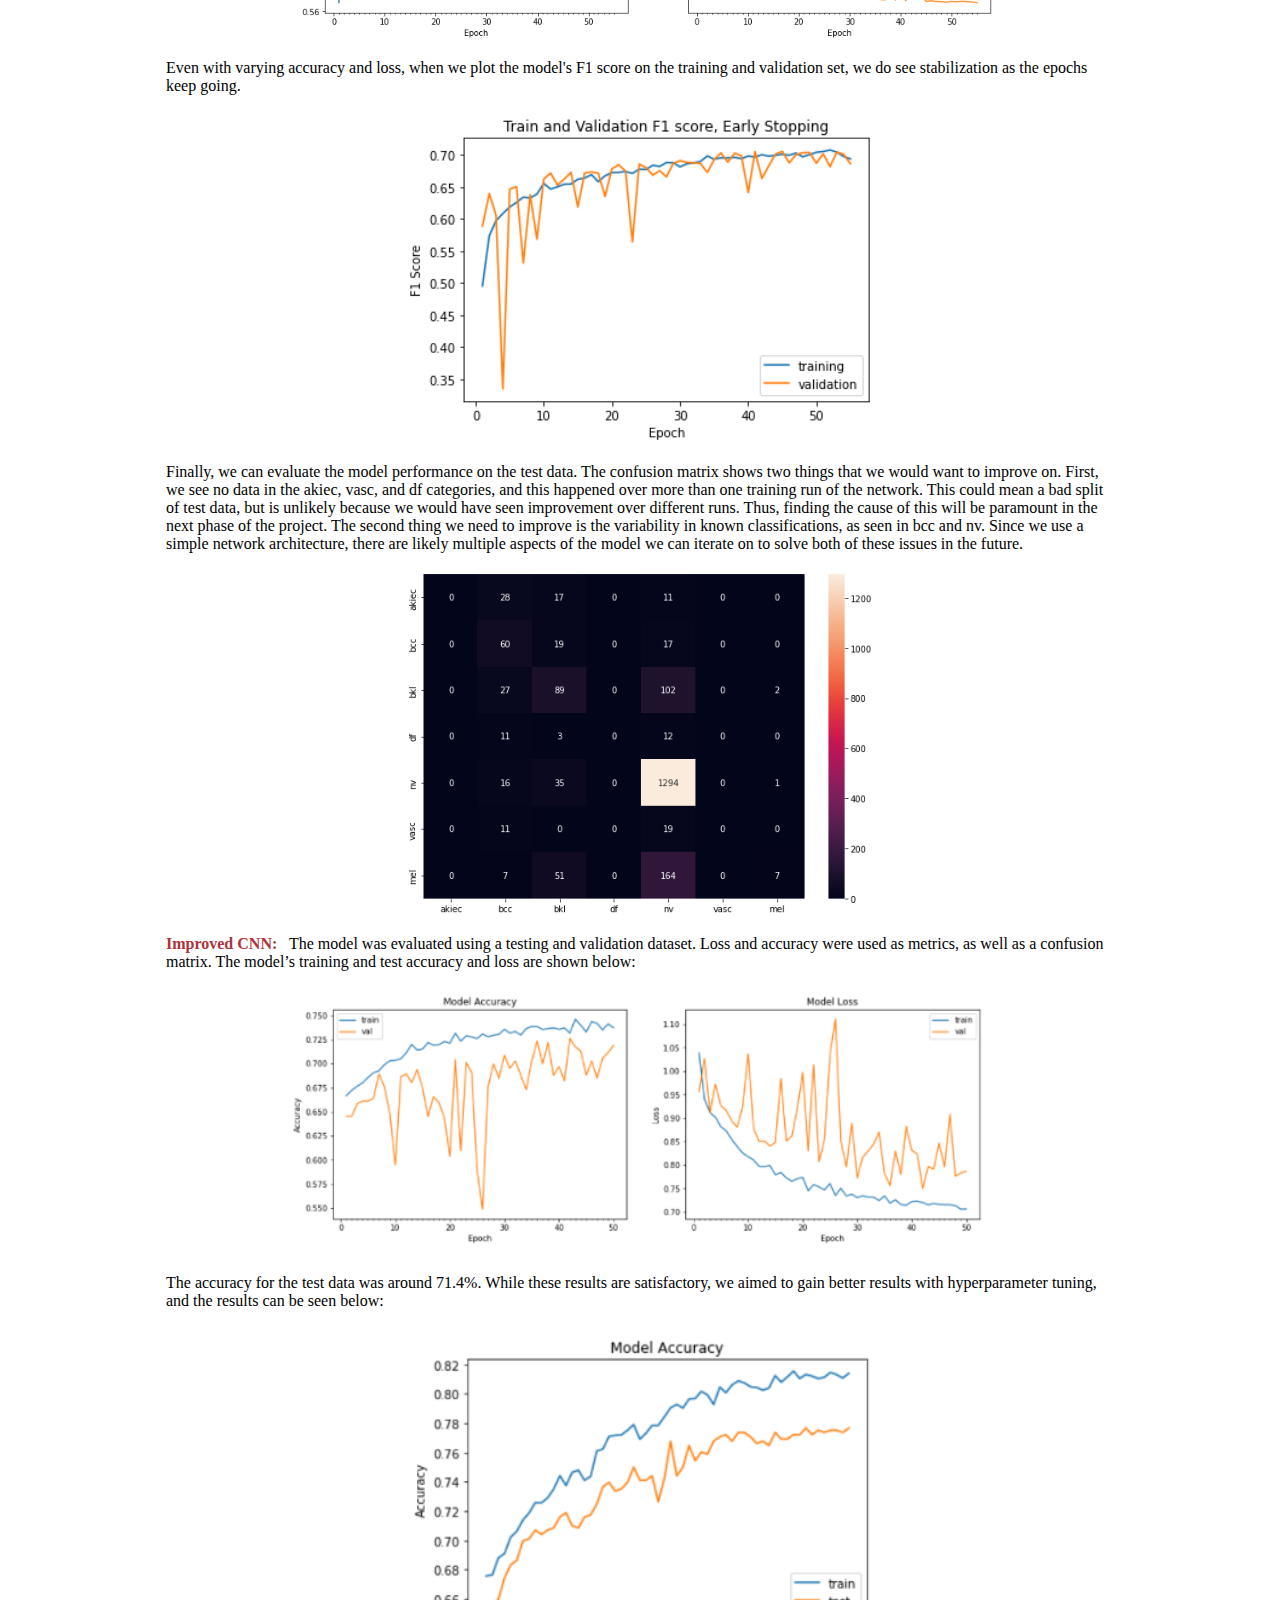
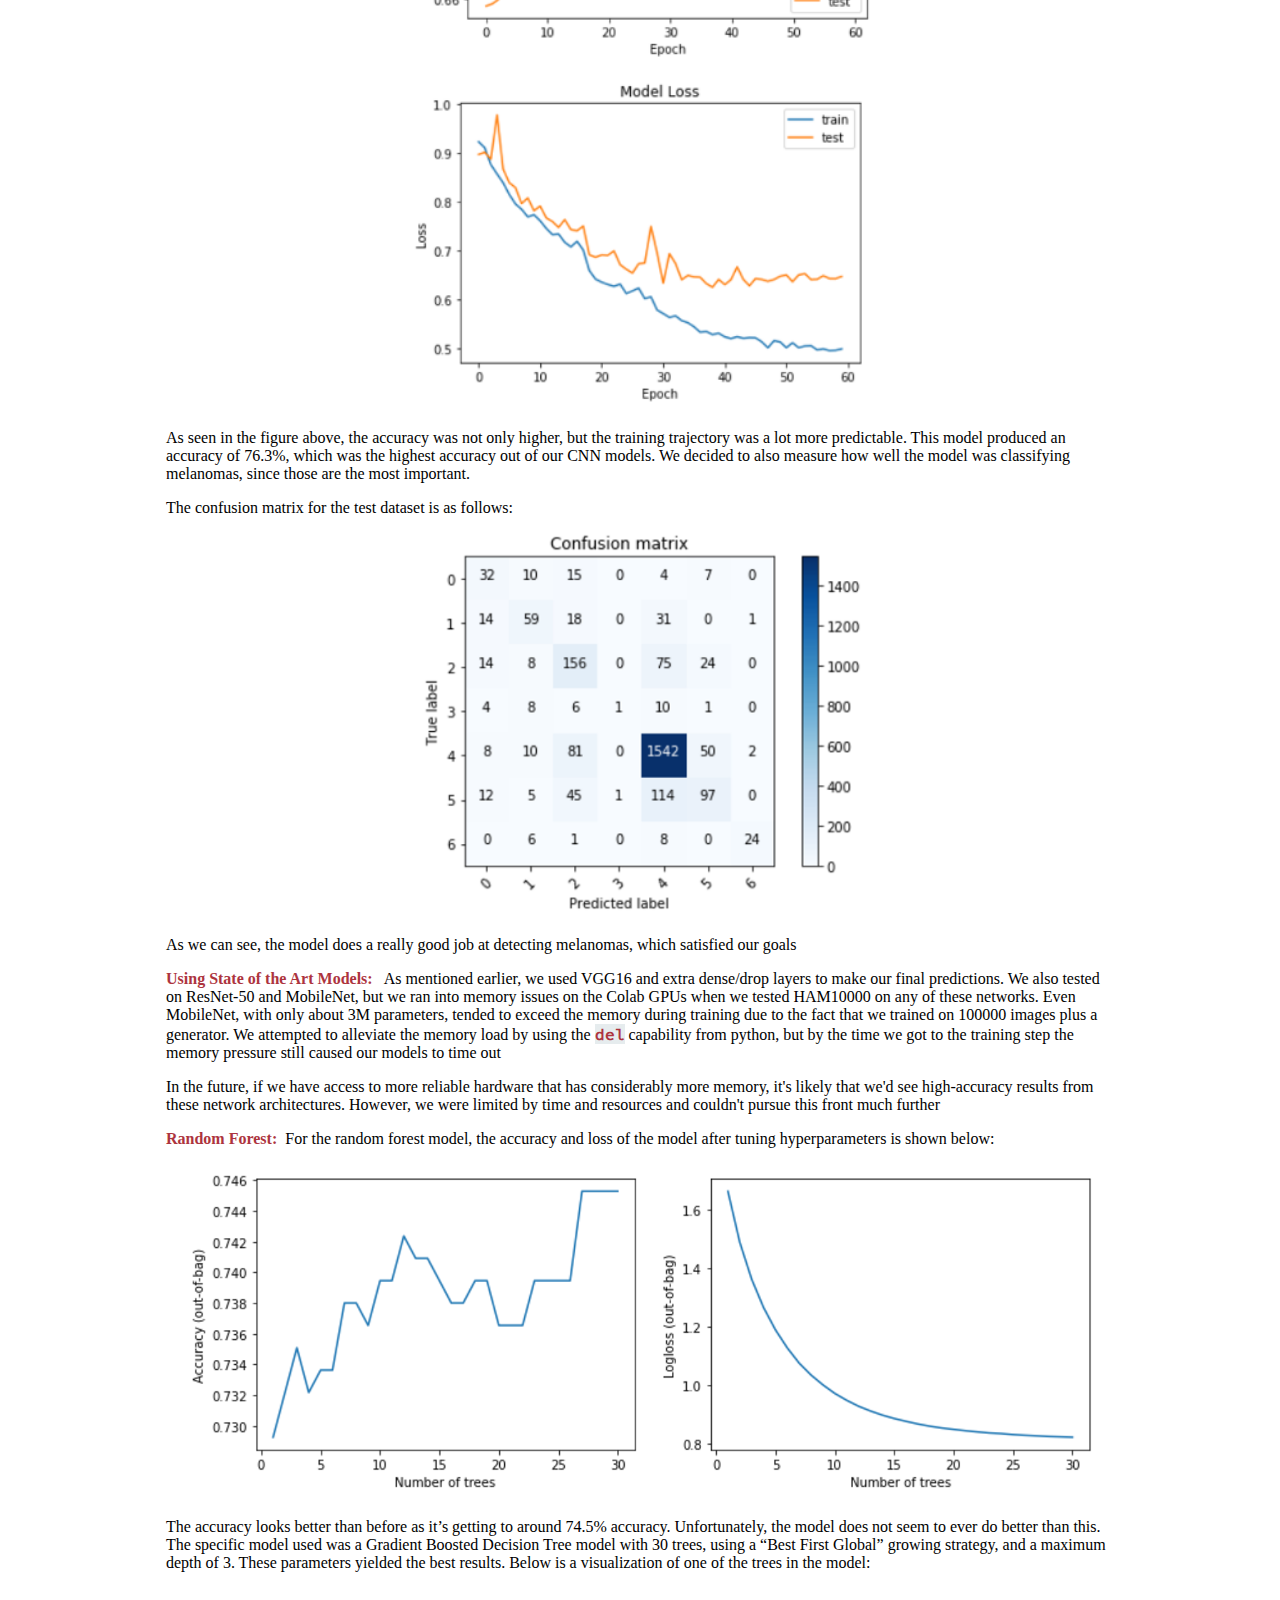
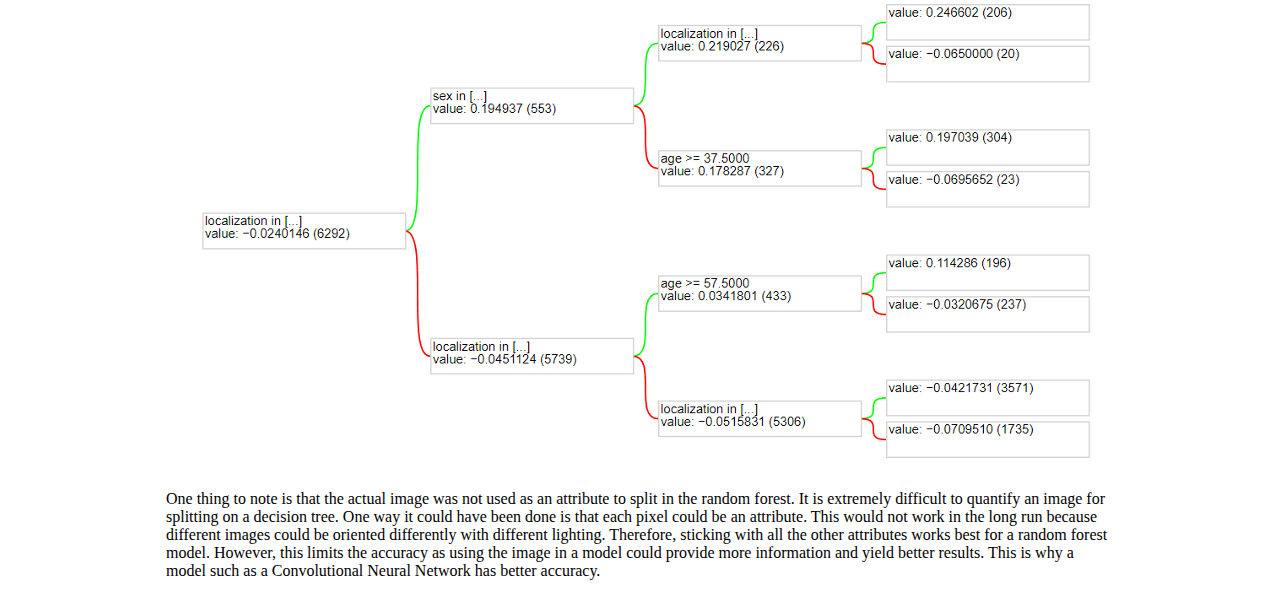
==== commit 5c9303bb: "Updates to random forest for final report" ====
--- a/finalreport.html
+++ b/finalreport.html
@@ -21,8 +21,8 @@
               </button>
               <div class="collapse navbar-collapse" id="navbarNav">
                 <a class="nav-link" href="index.html">Project Proposal</a>
-                <a class="nav-link" href="#top">Midterm Report</a>
-                <a class="nav-link" href="finalreport.html">Final Report</a>
+                <a class="nav-link" href="midtermreport.html">Midterm Report</a>
+                <a class="nav-link" href="#">Final Report</a>
               </div>
             </div>
           </nav>
@@ -63,7 +63,7 @@
             <p class="fs-5 lh-lg">We then compared VGG to other models and tried to select other models to experiment with.  We used the following graphic from <a href="https://culurciello.medium.com/analysis-of-deep-neural-networks-dcf398e71aae">Eugenio Culurciello</a>'s blog post to look at other models. For each mode we ended up testing (VGG, MobilenetV2, and ResNet-50), we used the weights from Imagenet dataset since 
             they are generally accepted as a baseline for most classification tasks.  We used a Dropout of 0.2 before the final predictions of 7 classes to reduce some of the weights used and reduce the chance of overfitting. We kept the other hyperparameters the same since we wanted to use the performance of the baseline for each of these models as a basis of comparison to our models</p>
             <img src="https://miro.medium.com/max/4800/1*kfpO_fJ4bc92sffY4bxnSA.jpeg" class="img-center" style="width: 50%;" />
-            <p class="fs-5 lh-lg"><span class="secondary-header fs-4">Random Forest &nbsp;</span> We decided to also look into using a random forest approach to classify the different types of skin cancer. In order to do this, we utilized the tfdf library from tensorflow_decision_forests. Additionally, we used Pandas to represent and manipulate the dataset. The program reads in the .csv representation of the dataset provided on Kaggle which includes the <span class="code">lesion_id, image_id, dx, dx_type, age, sex, and localization</span>. The <span class="code">image_id</span> is the name of the corresponding image (which is provided in the dataset). <span class="code">Dx_type, age, sex, and localization</span> are all attributes along which splits occur in the random forest. <span class="code">Dx</span> is the label corresponding to the type of skin cancer present in the image. We use a 70/30 % train/validation split. Next, we convert the labels to integers. Finally, we train the model and check the accuracy and loss graphs.
+            <p class="fs-5 lh-lg"><span class="secondary-header fs-4">Random Forest &nbsp;</span> We decided to also look into using a random forest approach to classify the different types of skin cancer. In order to do this, we utilized the <span class="code">tfdf</span> library from <span class="code">tensorflow_decision_forests</span> . Additionally, we used Pandas to represent and manipulate the dataset. The program reads in the .csv representation of the dataset provided on Kaggle which includes the <span class="code">lesion_id, image_id, dx, dx_type, age, sex, and localization</span>. The <span class="code">image_id</span> is the name of the corresponding image (which is provided in the dataset). <span class="code">Age, sex, and localization</span> are all attributes along which splits occur in the random forest. <span class="code">Dx</span> is the label corresponding to the type of skin cancer present in the image.  We first remove all other categories present in the dataset because we only want the relevant attributes and labels.  We then use a 70/30 % train/validation split. Next, we convert the labels to integers. Finally, we train the model and check the accuracy and loss graphs.  Fine-tuning hyperparameters is imperative to improve the accuracy of the model. Hyperparameters such as <span class="code">num_trees</span>, <span class="code">growing_strategy</span>, <span class="code">max_depth</span>, and more can be fine-tuned to increase the accuracy.  Additionally, using Gradient Boosting Decision Trees may add more reliability to the model.
             </p>           
         </div>
         <div class="sep-3rem"></div>
@@ -106,17 +106,14 @@
 
             <p class="fs-5 lh-lg"><span class="secondary-header fs-4">Using State of the Art Models: &nbsp;</span> As mentioned earlier, we used VGG16 and extra dense/drop layers to make our final predictions. We also tested on ResNet-50 and MobileNet, but we ran into memory issues on the Colab GPUs when we tested HAM10000 on any of these networks. Even MobileNet, with only about 3M parameters, tended to exceed the memory during training due to the fact that we trained on 100000 images plus a generator.  We attempted to alleviate the memory load by using the <span class="code">del</span> capability from python, but by the time we got to the training step the memory pressure still caused our models to time out</p> 
             <p class="fs-5 lh-lg">In the future, if we have access to more reliable hardware that has considerably more memory, it's likely that we'd see high-accuracy results from these network architectures.  However, we were limited by time and resources and couldn't pursue this front much further</p>
-
-
-            <p class="fs-5 lh-lg"><span class="secondary-header fs-4">Random Forest: &nbsp;</span> Below are the graphs that show the accuracy and loss of the random forest on the validation data. </p>
             
-                <img class="img-center" style="width: 100%;" src="images/rf_loss.png" />
-            
-            <p class="fs-5 lh-lg">The accuracy graph looks pretty good and reasonable as it increases with the number of trees and seems to reach a convergence with an accuracy of around 72%. Additionally, the loss graph looks reasonable as it decreases with the number of trees. However, there are definitely measures we can take to increase the accuracy of the random forest. Below shows the architecture of the first tree of our random forest at a maximum depth of 3.</p>
-            
-                <img class="img-center" style="width: 100%;" src="images/rf_tree_structure.png" />
-            
-            <p class="fs-5 lh-lg">One thing to notice is that the data is not splitting by the image_id. This is most likely because the actual image was not yet used in the dataset. The only real attributes that were utilized were dx_type, age, sex, and localization. We still need to gather the pixels of each image and utilize them in a meaningful way as attributes in the random forest model. This is one way we could achieve more accurate predictions.</p>
+            <p class="fs-5 lh-lg"><span class="secondary-header fs-4">Random Forest: &nbsp;</span>For the random forest model, the accuracy and loss of the model after tuning hyperparameters is shown below:
+            </p>
+            <img class="img-center" src="images/rf_loss_acc_updated.png" />
+            <p class="fs-5 lh-lg">The accuracy looks better than before as it’s getting to around 74.5% accuracy. Unfortunately, the model does not seem to ever do better than this. The specific model used was a Gradient Boosted Decision Tree model with 30 trees, using a “Best First Global” growing strategy, and a maximum depth of 3. These parameters yielded the best results. Below is a visualization of one of the trees in the model:</p>
+            <img class="img-center" src="images/rf_tree_structure_2.png" />
+            <p class="fs-5 lh-lg">One thing to note is that the actual image was not used as an attribute to split in the random forest. It is extremely difficult to quantify an image for splitting on a decision tree. One way it could have been done is that each pixel could be an attribute. This would not work in the long run because different images could be oriented differently with different lighting. Therefore, sticking with all the other attributes works best for a random forest model. However, this limits the accuracy as using the image in a model could provide more information and yield better results. This is why a model such as a Convolutional Neural Network has better accuracy.
+            </p>
         </div>
     </div>
   </body>
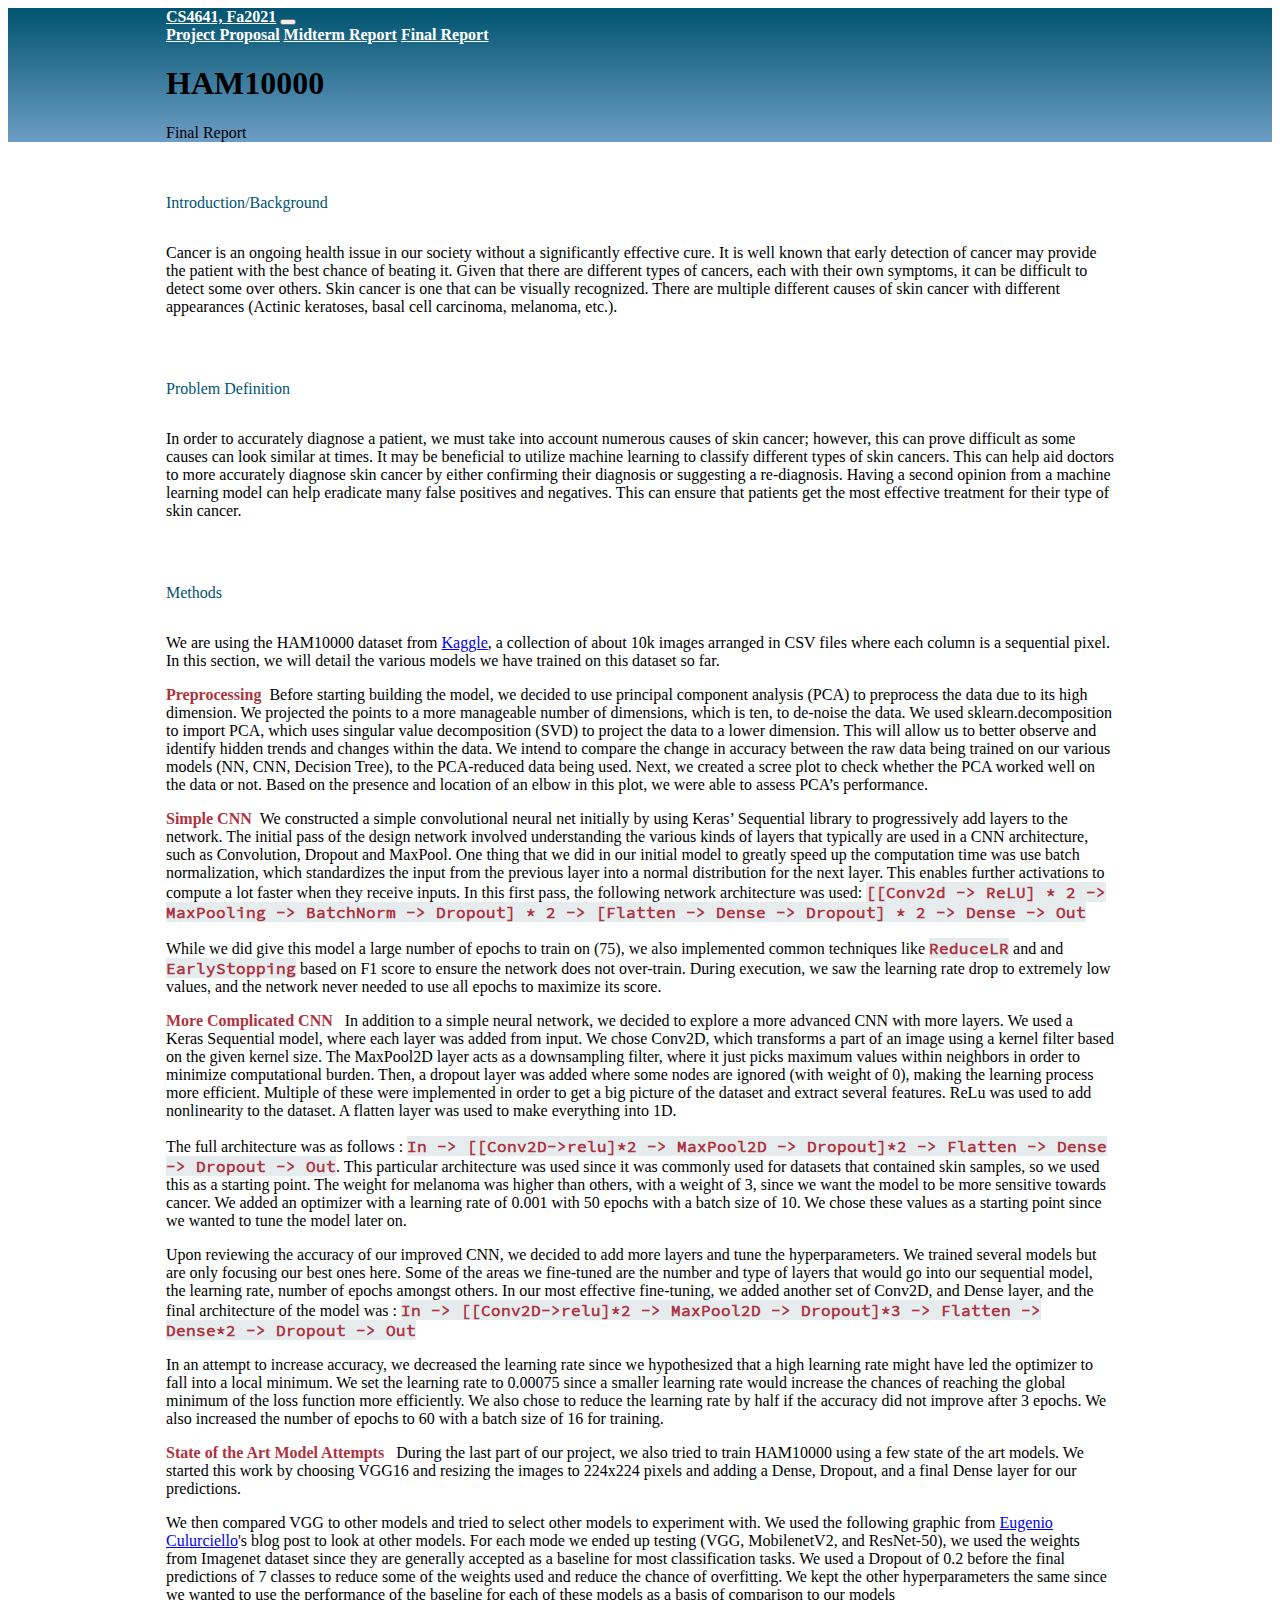
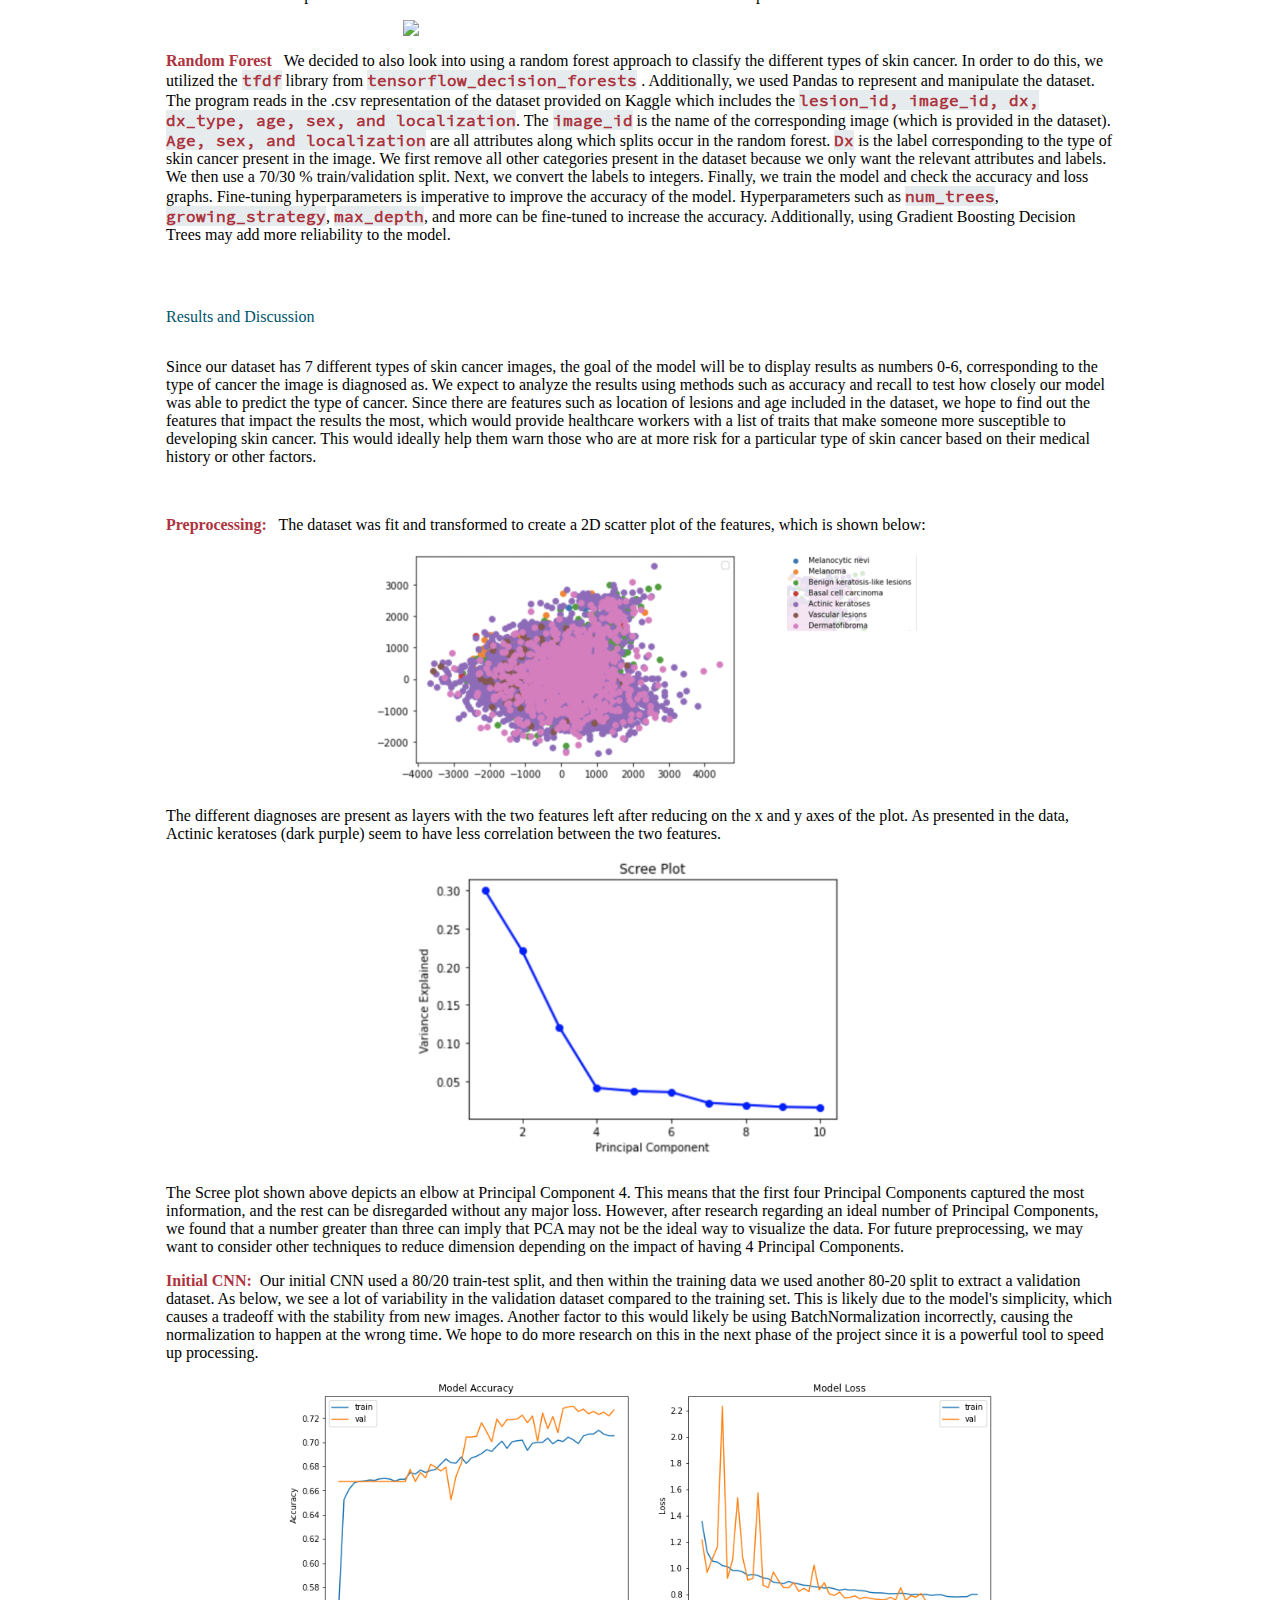
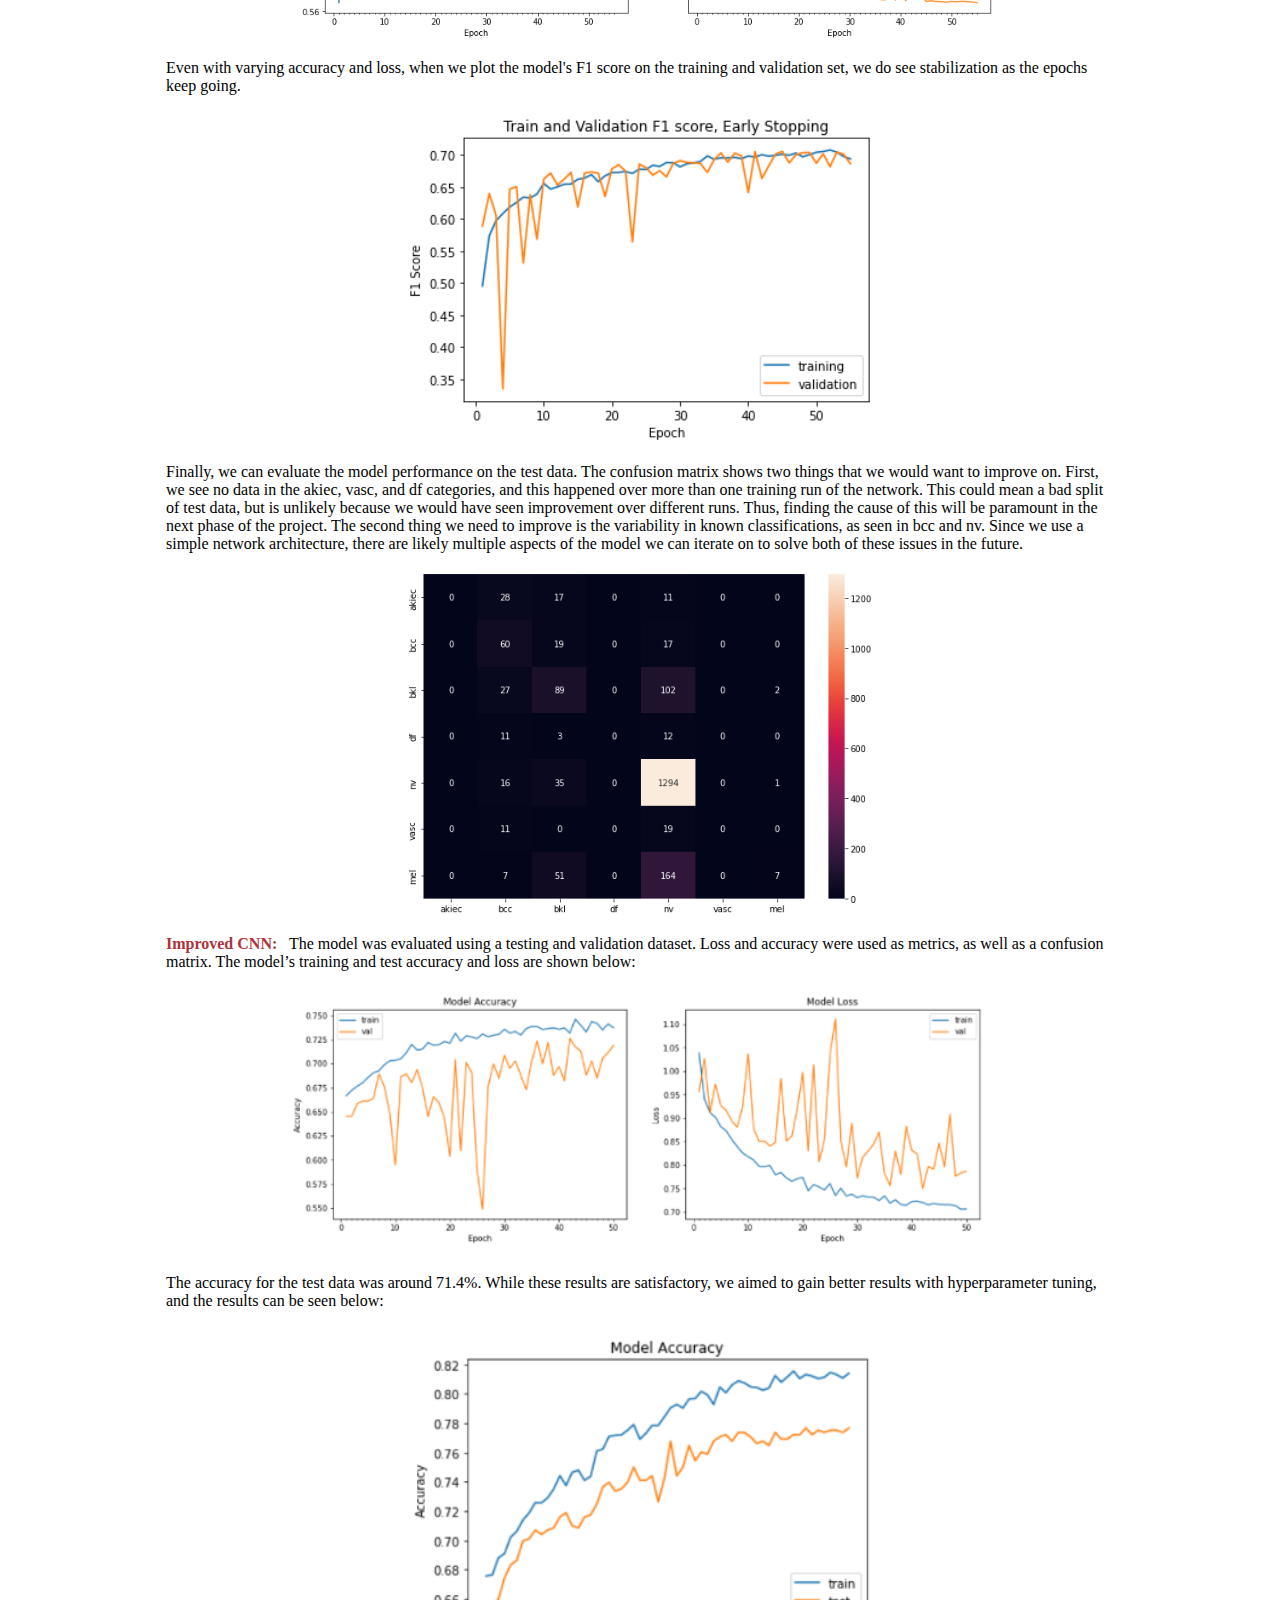
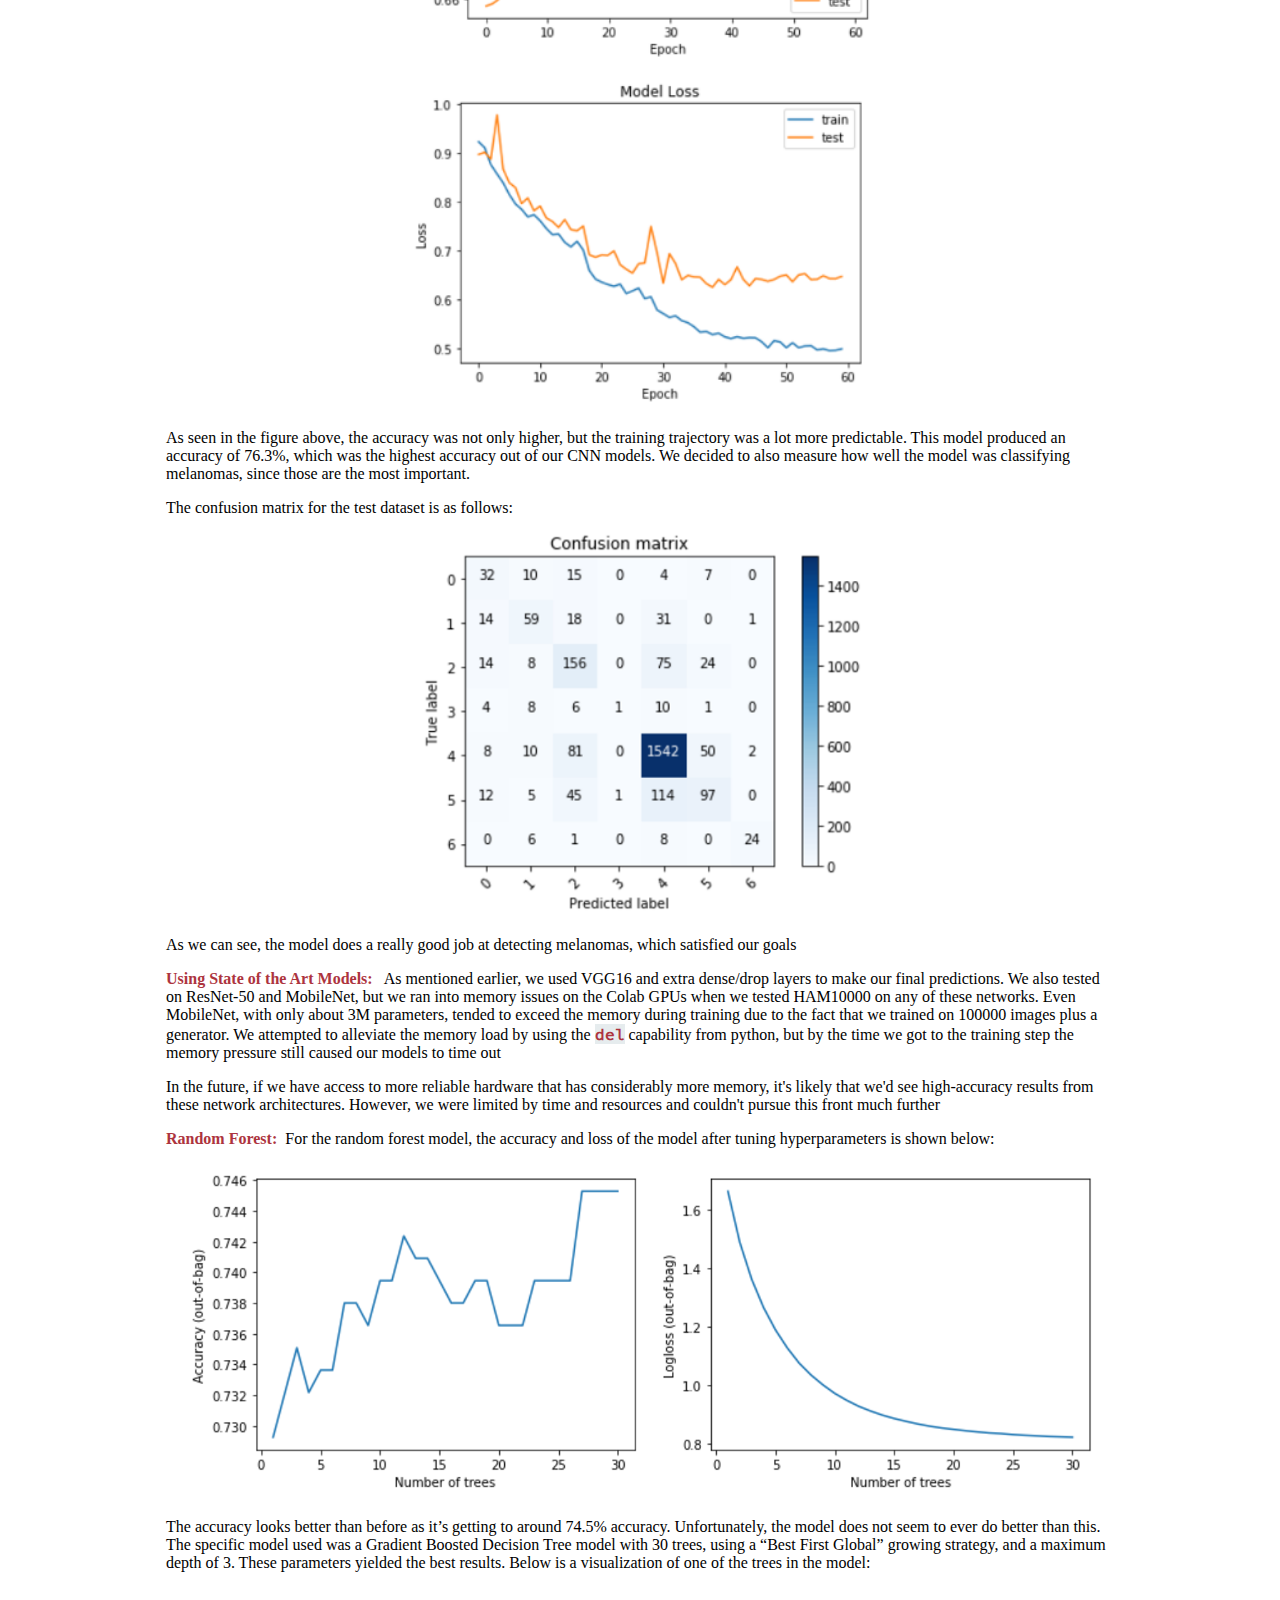
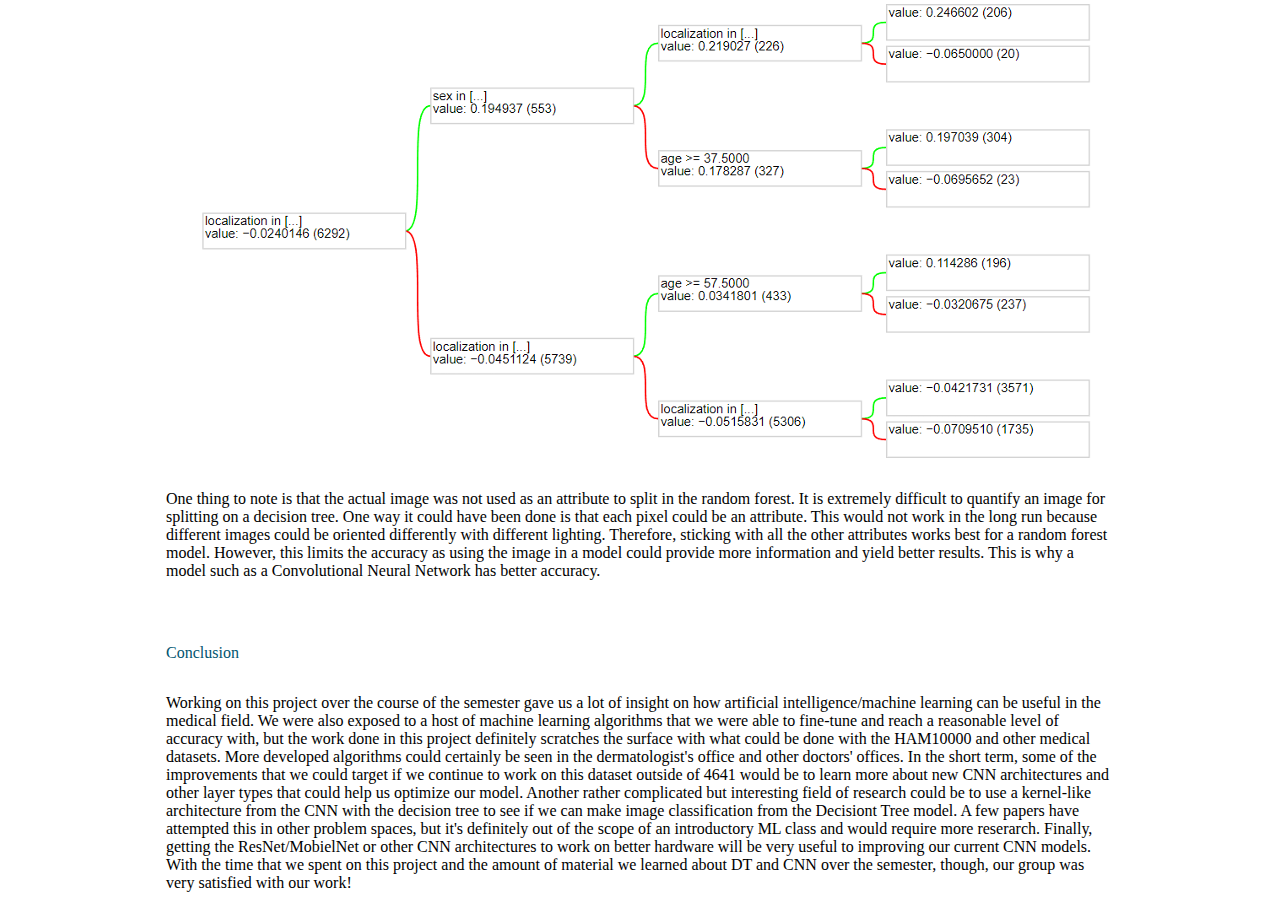
==== commit a2af28f9: "Add conclusion" ====
--- a/finalreport.html
+++ b/finalreport.html
@@ -115,6 +115,14 @@
             <p class="fs-5 lh-lg">One thing to note is that the actual image was not used as an attribute to split in the random forest. It is extremely difficult to quantify an image for splitting on a decision tree. One way it could have been done is that each pixel could be an attribute. This would not work in the long run because different images could be oriented differently with different lighting. Therefore, sticking with all the other attributes works best for a random forest model. However, this limits the accuracy as using the image in a model could provide more information and yield better results. This is why a model such as a Convolutional Neural Network has better accuracy.
             </p>
         </div>
+        <div class="sep-3rem"></div>
+        <div class="section">
+            <div class="section-header-text fs-3 fw-bold">Conclusion</div>
+            <p class="fs-5 lh-lg">Working on this project over the course of the semester gave us a lot of insight on how artificial intelligence/machine learning can be useful in the medical field.  We were also exposed to a host of machine learning algorithms that we were able to fine-tune and reach a reasonable level of accuracy with, but the work done in this project definitely scratches the surface with what could be done with the HAM10000 and other medical datasets.  More developed algorithms could certainly be seen in the dermatologist's office and other doctors' offices. In the short term, some of the improvements that we could target if we continue to work on this dataset outside of 4641 would be to learn more about 
+              new CNN architectures and other layer types that could help us optimize our model.  Another rather complicated but interesting field of research could be to use a kernel-like architecture from the CNN with the decision tree to see if we can make image classification from the Decisiont Tree model.  A few papers have attempted this in other problem spaces, but it's definitely out of the scope of an introductory ML class and would require more reserarch.  Finally, getting the ResNet/MobielNet or other CNN architectures to work on better hardware will be very useful to improving our current CNN models.  With the time that we spent on this project and the amount of material we learned about DT and CNN over the semester, though, 
+              our group was very satisfied with our work!
+            </p>
+        </div>
     </div>
   </body>
 </html>